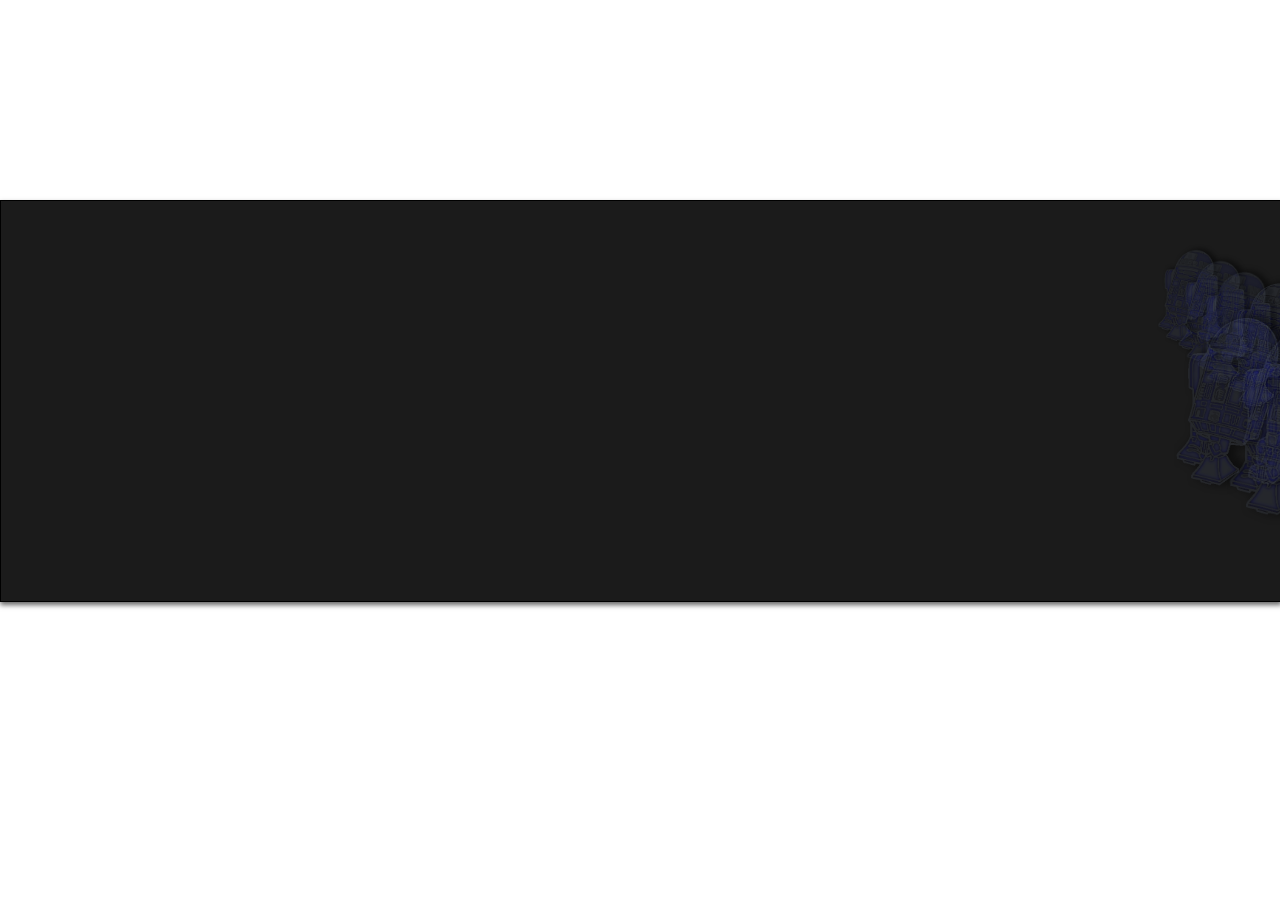
==== pindex.html @ fa2b02eb "poprawa karuzeli" ====
<!DOCTYPE html>
<html>
<head>

    <link href="css/fractionslider.css" rel="stylesheet" />
    <script type="text/javascript" src="js/jquery-1.11.0.js"></script>
    <script type="text/javascript" src="js/jquery.fractionslider.js"></script>
    <script src="js/main.js" type="text/javascript" charset="utf-8"></script>
    <title></title>
</head>
<body>
<div class="slider-wrapper">
    <div class="responisve-container">
        <div class="slider">
            <div class="fs_loader"></div>
            <div class="slide">


                <img    src="img/logo_symbol_02a.png"
                        width="250" height="250"
                        data-position="100,122" data-in="bottomRight" data-delay="200">
                <p 		class="claim light-green"
                          data-position="30,30" data-in="top" data-step="1" data-out="top" data-ease-in="easeOutBounce">May the Force be with you</p>

                <img 	src="img/robot_01_shadow.png"
                        width="66" height="107"
                        data-position="40,950" data-in="left" data-delay="100" data-out="right">
                <img 	src="img/robot_01_shadow.png"
                        width="73" height="118"
                        data-position="50,942" data-in="left" data-delay="200" data-out="right">
                <img 	src="img/robot_01_shadow.png"
                        width="81" height="131"
                        data-position="60,926" data-in="left" data-delay="300" data-out="right">
                <img 	src="img/robot_01_shadow.png"
                        width="90" height="145"
                        data-position="70,902" data-in="left" data-delay="400" data-out="right">
                <img 	src="img/robot_01_shadow.png"
                        width="99" height="161"
                        data-position="80,890" data-in="left" data-delay="500" data-out="right">
                <img 	src="img/robot_01_shadow.png"
                        width="110" height="178"
                        data-position="90,850" data-in="left" data-delay="600" data-out="right">
                <img 	src="img/robot_01_shadow.png"
                        width="122" height="197"
                        data-position="100,802" data-in="left" data-delay="400" data-out="right">
                <img 	src="img/robot_01_shadow.png"
                        width="135" height="218"
                        data-position="110,746" data-in="left" data-delay="500" data-out="right">
                <img 	src="img/robot_01_shadow.png"
                        width="149" height="242"
                        data-position="120,682" data-in="left" data-delay="600" data-out="right">
                <img 	src="img/robot_03.png"
                        width="165" height="268"
                        data-position="130,610" data-in="left" data-delay="700" data-out="left">




            </div>

            <div class="slide">
                <img    src="img/GS.png"
                        width="849" height="849"
                        data-position="-40,-117" data-in="bottomRight" data-delay="200">
                <img 	src="img/yoda-logo.png"
                        width="294" height="330"
                        data-position="52,642" data-in="left" data-delay="200" data-out="right">

                <p 		class="claim light-green"
                          data-position="30,30" data-in="top" data-step="1" data-out="top" data-ease-in="easeOutBounce">Always look on the bright side of code</p>

                <p 		class="teaser orange"
                          data-position="90,30" data-in="left" data-step="2" data-delay="500">clean code</p>
                <p 		class="teaser green"
                          data-position="90,30" data-in="left" data-step="2" data-special="cycle" data-delay="3000">modern look</p>
                <p 		class="teaser turky"
                          data-position="90,30" data-in="left" data-step="2" data-special="cycle" data-delay="5500" data-out="none">advanced technology</p>

                <img 	src="images/01_outofthebox.png"
                        data-position="20,330" data-in="bottomLeft" data-delay="500" data-out="fade" style="width:auto; height:auto">
            </div>
            <div class="slide" data-in="slideLeft">
                <img 	src="img/cyborg_02.png"  data-fixed
                        data-position="25,685" data-in="fade" data-delay="0" data-out="right">



                <img    src="images/01_box_bottom.png"
                        data-position="138,-152" data-in="bottomRight" data-delay="200" data-out="bottomRight">

                <p 		class="claim light-green small"
                          data-position="30,30" data-in="top" data-step="1" data-out="top">What does it mean</p>

                <p 		class="teaser turky small"
                          data-position="90,30" data-in="bottom" data-step="2" data-delay="500">simply webside</p>
                <p 		class="teaser turky small"
                          data-position="120,30" data-in="bottom" data-step="2" data-delay="1500">advanced portal</p>
                <p 		class="teaser turky small"
                          data-position="150,30" data-in="bottom" data-step="2" data-delay="2500">effective store</p>
                <p 		class="teaser turky small"
                          data-position="180,30" data-in="bottom" data-step="2" data-delay="3500">web aplication</p>
                <p 		class="teaser turky small"
                          data-position="210,30" data-in="bottom" data-step="2" data-delay="4500">every your idea</p>

                <img    src="img/slajd_03.png"
                        width="1149"
                        data-position="140,100" data-in="right" data-step="2" data-ease-in="easeOutCirc">

                <img 	src="images/02_main.png"
                        data-position="105,180" data-in="fade" data-delay="500" data-out="bottomRight">
            </div>

        </div>
    </div>
</div>

</body>
</html>
---- css/fractionslider.css ----
/*------------------------------------*\
  RESET
\*------------------------------------*/
/* http://meyerweb.com/eric/tools/css/reset/
   v2.0b1 | 201101
   NOTE:WORK IN PROGRESS
   USE WITH CAUTION AND TEST WITH ABANDON */

html,body,div,span,object,iframe,
h1,h2,h3,h4,h5,h6,p,blockquote,pre,
a,abbr,acronym,address,big,cite,code,
del,dfn,em,img,ins,kbd,q,samp,
small,strike,strong,sub,sup,tt,var,
b,i,
dl,dt,dd,ol,ul,li,
fieldset,form,label,legend,
table,caption,tbody,tfoot,thead,tr,th,td,
section, article, aside, footer, header, hgroup, nav{
    margin:0;
    padding:0;
    border:0;
    outline:0;
    font-size:100%;
    font:inherit;
    vertical-align:baseline;
}
body{
    line-height:1;
}
ol,ul{
    list-style:none;
}
blockquote,q{
    quotes:none;
}
blockquote:before,blockquote:after,
q:before,q:after{
    content:'';
    content:none;
}

ins{
    text-decoration:none;
}
del{
    text-decoration:line-through;
}

table{
    border-collapse:collapse;
    border-spacing:0;
}
body{
    position:relative;

    font-family:Arial, Sans-Serif;
    font-weight: 200;
    -webkit-font-kerning: auto;
    -webkit-font-smoothing: antialiased;
}

.slider-wrapper{
    position:relative;
    overflow:hidden;

    width:100%;

    margin:200px auto;

    background:#1b1b1b;

    border:1px solid #000;
    box-shadow:0 3px 5px #666;
}

.slider{
    position:relative;
    width:100%;
    /*	height:400px; when responsive, comment this out */
    margin:0 auto;

    background:#1b1b1b;
}
@media only screen and (min-width: 1000px){
    .slider{
        width:1000px;
    }
}

@media only screen and (min-width: 1440px){
    .slider{
        width:1440px;
    }
}


.fraction-slider{
    position:relative;
    width:100%; height:100%;
    overflow:visible;
}

.fraction-slider .slide{
    display:none; width:100%; height:100%;
    position:absolute;
    z-index:5000;
}

.fraction-slider .active-slide{
    z-index:9999;
}

.fraction-slider .fs_obj{
    display:block; display:none;
    position:absolute;
    top:0px; left:100%;
    z-index:7000;
}

.fraction-slider .fs_fixed_obj{
    z-index:6000;
    left:0;
}

.fraction-slider .fs_obj *{
    display:inline-block;
    position:relative;
    top:0px; left:0px;
}

.fs_loader{
    width:100%; height:400px;
    background:url(images/fs.spinner.gif) center center no-repeat transparent;
}

/** CONTROLS **/

.fraction-slider .prev,
.fraction-slider .next{
    display:none;
    position:absolute;
    width:45px; height:45px;
    z-index:9999;
}

.fraction-slider .prev{
    left:10px; top:48%;
    background:url(images/fs.prevnext.png) 0px 0px no-repeat transparent;

}
.fraction-slider .prev:hover{
    background:url(images/fs.prevnext.png) 0px -45px no-repeat transparent;
}

.fraction-slider .next{
    right:10px; top:48%;
    background:url(images/fs.prevnext.png) -45px 0px no-repeat transparent;
}
.fraction-slider .next:hover{
    background:url(images/fs.prevnext.png) -45px -45px no-repeat transparent;
}

.fraction-slider:hover .prev,
.fraction-slider:hover .next{
    display:block;
}

/** PAGER **/

.fs-pager-wrapper{
    position:absolute;
    left:10px; bottom:10px;
    z-index:9999;
}

.fs-pager-wrapper a,
.fs-custom-pager-wrapper a{
    display:inline-block;
    width:14px; height:14px;
    margin:0 5px 0 0;
    background:url(images/fs.pager.png) 0px -14px no-repeat transparent;
}
.fs-pager-wrapper .active,
.fs-custom-pager-wrapper .active{
    background:url(images/fs.pager.png) 0px 0px no-repeat transparent;
}

/* ELEMENT STYLES */

p{
    position:absolute;
    top:-200px;

    z-index:8000;
    padding:1% 3%;

    font-size:24px;
    line-height:100% ;
    color:#fff;
    white-space: nowrap;
    text-transform:uppercase;
}

.claim{
    line-height:100%
}

.teaser{
    padding:0.5% 1.5%;
    font-size:14px;
    line-height:100%
}

.small{
    width:250px;
    padding-left:0; padding-right:0px;
    text-align:center;
}

.light-green{background:#95C542;}
.green{background:#7CB761}
.orange{background:#EF7D00}
.turky{background:#348E8A}
.white{background:#fff; color:#333}
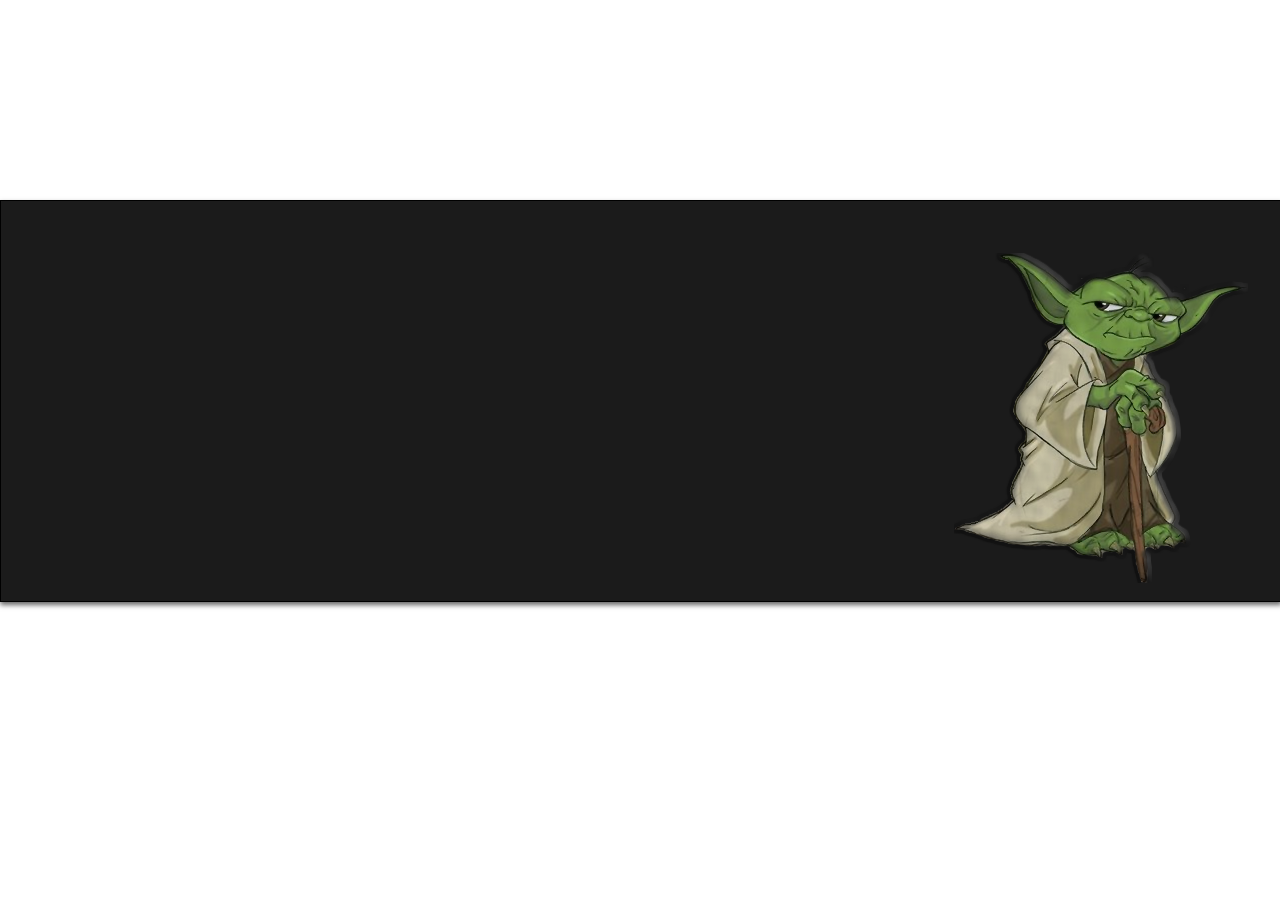
==== commit ac868528: "jakieś tam" ====
--- a/pindex.html
+++ b/pindex.html
@@ -13,50 +13,7 @@
     <div class="responisve-container">
         <div class="slider">
             <div class="fs_loader"></div>
-            <div class="slide">
 
-
-                <img    src="img/logo_symbol_02a.png"
-                        width="250" height="250"
-                        data-position="100,122" data-in="bottomRight" data-delay="200">
-                <p 		class="claim light-green"
-                          data-position="30,30" data-in="top" data-step="1" data-out="top" data-ease-in="easeOutBounce">May the Force be with you</p>
-
-                <img 	src="img/robot_01_shadow.png"
-                        width="66" height="107"
-                        data-position="40,950" data-in="left" data-delay="100" data-out="right">
-                <img 	src="img/robot_01_shadow.png"
-                        width="73" height="118"
-                        data-position="50,942" data-in="left" data-delay="200" data-out="right">
-                <img 	src="img/robot_01_shadow.png"
-                        width="81" height="131"
-                        data-position="60,926" data-in="left" data-delay="300" data-out="right">
-                <img 	src="img/robot_01_shadow.png"
-                        width="90" height="145"
-                        data-position="70,902" data-in="left" data-delay="400" data-out="right">
-                <img 	src="img/robot_01_shadow.png"
-                        width="99" height="161"
-                        data-position="80,890" data-in="left" data-delay="500" data-out="right">
-                <img 	src="img/robot_01_shadow.png"
-                        width="110" height="178"
-                        data-position="90,850" data-in="left" data-delay="600" data-out="right">
-                <img 	src="img/robot_01_shadow.png"
-                        width="122" height="197"
-                        data-position="100,802" data-in="left" data-delay="400" data-out="right">
-                <img 	src="img/robot_01_shadow.png"
-                        width="135" height="218"
-                        data-position="110,746" data-in="left" data-delay="500" data-out="right">
-                <img 	src="img/robot_01_shadow.png"
-                        width="149" height="242"
-                        data-position="120,682" data-in="left" data-delay="600" data-out="right">
-                <img 	src="img/robot_03.png"
-                        width="165" height="268"
-                        data-position="130,610" data-in="left" data-delay="700" data-out="left">
-
-
-
-
-            </div>
 
             <div class="slide">
                 <img    src="img/GS.png"
@@ -110,6 +67,51 @@
                         data-position="105,180" data-in="fade" data-delay="500" data-out="bottomRight">
             </div>
 
+            <div class="slide">
+
+
+                <img    src="img/logo_symbol.png"
+                        width="250" height="250"
+                        data-position="100,122" data-in="bottomRight" data-delay="200">
+                <p 		class="claim light-green"
+                          data-position="30,30" data-in="top" data-step="1" data-out="top" data-ease-in="easeOutBounce">May the Force be with you</p>
+
+                <img 	src="img/robot_01_shadow.png"
+                        width="66" height="107"
+                        data-position="40,950" data-in="left" data-delay="100" data-out="right">
+                <img 	src="img/robot_01_shadow.png"
+                        width="73" height="118"
+                        data-position="50,942" data-in="left" data-delay="200" data-out="right">
+                <img 	src="img/robot_01_shadow.png"
+                        width="81" height="131"
+                        data-position="60,926" data-in="left" data-delay="300" data-out="right">
+                <img 	src="img/robot_01_shadow.png"
+                        width="90" height="145"
+                        data-position="70,902" data-in="left" data-delay="400" data-out="right">
+                <img 	src="img/robot_01_shadow.png"
+                        width="99" height="161"
+                        data-position="80,890" data-in="left" data-delay="500" data-out="right">
+                <img 	src="img/robot_01_shadow.png"
+                        width="110" height="178"
+                        data-position="90,850" data-in="left" data-delay="600" data-out="right">
+                <img 	src="img/robot_01_shadow.png"
+                        width="122" height="197"
+                        data-position="100,802" data-in="left" data-delay="400" data-out="right">
+                <img 	src="img/robot_01_shadow.png"
+                        width="135" height="218"
+                        data-position="110,746" data-in="left" data-delay="500" data-out="right">
+                <img 	src="img/robot_01_shadow.png"
+                        width="149" height="242"
+                        data-position="120,682" data-in="left" data-delay="600" data-out="right">
+                <img 	src="img/robot_03.png"
+                        width="165" height="268"
+                        data-position="130,610" data-in="left" data-delay="700" data-out="left">
+
+
+
+
+            </div>
+
         </div>
     </div>
 </div>
--- a/css/fractionslider.css
+++ b/css/fractionslider.css
@@ -1,11 +1,3 @@
-/*------------------------------------*\
-  RESET
-\*------------------------------------*/
-/* http://meyerweb.com/eric/tools/css/reset/
-   v2.0b1 | 201101
-   NOTE:WORK IN PROGRESS
-   USE WITH CAUTION AND TEST WITH ABANDON */
-
 html,body,div,span,object,iframe,
 h1,h2,h3,h4,h5,h6,p,blockquote,pre,
 a,abbr,acronym,address,big,cite,code,
@@ -16,209 +8,193 @@
 fieldset,form,label,legend,
 table,caption,tbody,tfoot,thead,tr,th,td,
 section, article, aside, footer, header, hgroup, nav{
-    margin:0;
-    padding:0;
-    border:0;
-    outline:0;
-    font-size:100%;
-    font:inherit;
-    vertical-align:baseline;
+  margin:0;
+  padding:0;
+  border:0;
+  outline:0;
+  font-size:100%;
+  font:inherit;
+  vertical-align:baseline;
 }
 body{
-    line-height:1;
+  line-height:1;
 }
 ol,ul{
-    list-style:none;
+  list-style:none;
 }
 blockquote,q{
-    quotes:none;
+  quotes:none;
 }
 blockquote:before,blockquote:after,
 q:before,q:after{
-    content:'';
-    content:none;
+  content:'';
+  content:none;
 }
 
 ins{
-    text-decoration:none;
+  text-decoration:none;
 }
 del{
-    text-decoration:line-through;
+  text-decoration:line-through;
 }
 
 table{
-    border-collapse:collapse;
-    border-spacing:0;
+  border-collapse:collapse;
+  border-spacing:0;
 }
 body{
-    position:relative;
-
-    font-family:Arial, Sans-Serif;
-    font-weight: 200;
-    -webkit-font-kerning: auto;
-    -webkit-font-smoothing: antialiased;
+  position:relative;
+  font-family:Arial, Sans-Serif;
+  font-weight: 200;
+  -webkit-font-kerning: auto;
+  -webkit-font-smoothing: antialiased;
 }
 
 .slider-wrapper{
-    position:relative;
-    overflow:hidden;
-
-    width:100%;
-
-    margin:200px auto;
-
-    background:#1b1b1b;
-
-    border:1px solid #000;
-    box-shadow:0 3px 5px #666;
+  position:relative;
+  overflow:hidden;
+  width:100%;
+  margin:200px auto;
+  background:#1b1b1b;
+  border:1px solid #000;
+  box-shadow:0 3px 5px #666;
 }
 
 .slider{
-    position:relative;
-    width:100%;
-    /*	height:400px; when responsive, comment this out */
-    margin:0 auto;
-
-    background:#1b1b1b;
+  position:relative;
+  width:100%;
+  margin:0 auto;
+  background:#1b1b1b;
 }
 @media only screen and (min-width: 1000px){
-    .slider{
-        width:1000px;
-    }
+  .slider{
+    width:1000px;
+  }
 }
 
 @media only screen and (min-width: 1440px){
-    .slider{
-        width:1440px;
-    }
-}
-
+  .slider{
+    width:1440px;
+  }
+}
 
 .fraction-slider{
-    position:relative;
-    width:100%; height:100%;
-    overflow:visible;
+  position:relative;
+  width:100%; height:100%;
+  overflow:visible;
 }
 
 .fraction-slider .slide{
-    display:none; width:100%; height:100%;
-    position:absolute;
-    z-index:5000;
+  display:none; width:100%; height:100%;
+  position:absolute;
+  z-index:5000;
 }
 
 .fraction-slider .active-slide{
-    z-index:9999;
+  z-index:9999;
 }
 
 .fraction-slider .fs_obj{
-    display:block; display:none;
-    position:absolute;
-    top:0px; left:100%;
-    z-index:7000;
+  display:block; display:none;
+  position:absolute;
+  top:0px; left:100%;
+  z-index:7000;
 }
 
 .fraction-slider .fs_fixed_obj{
-    z-index:6000;
-    left:0;
+  z-index:6000;
+  left:0;
 }
 
 .fraction-slider .fs_obj *{
-    display:inline-block;
-    position:relative;
-    top:0px; left:0px;
+  display:inline-block;
+  position:relative;
+  top:0px; left:0px;
 }
 
 .fs_loader{
-    width:100%; height:400px;
-    background:url(images/fs.spinner.gif) center center no-repeat transparent;
-}
-
-/** CONTROLS **/
+  width:100%; height:400px;
+  background:url(images/fs.spinner.gif) center center no-repeat transparent;
+}
 
 .fraction-slider .prev,
 .fraction-slider .next{
-    display:none;
-    position:absolute;
-    width:45px; height:45px;
-    z-index:9999;
+  display:none;
+  position:absolute;
+  width:45px; height:45px;
+  z-index:9999;
 }
 
 .fraction-slider .prev{
-    left:10px; top:48%;
-    background:url(images/fs.prevnext.png) 0px 0px no-repeat transparent;
+  left:10px; top:48%;
+  background:url(images/fs.prevnext.png) 0px 0px no-repeat transparent;
 
 }
 .fraction-slider .prev:hover{
-    background:url(images/fs.prevnext.png) 0px -45px no-repeat transparent;
+  background:url(images/fs.prevnext.png) 0px -45px no-repeat transparent;
 }
 
 .fraction-slider .next{
-    right:10px; top:48%;
-    background:url(images/fs.prevnext.png) -45px 0px no-repeat transparent;
+  right:10px; top:48%;
+  background:url(images/fs.prevnext.png) -45px 0px no-repeat transparent;
 }
 .fraction-slider .next:hover{
-    background:url(images/fs.prevnext.png) -45px -45px no-repeat transparent;
+  background:url(images/fs.prevnext.png) -45px -45px no-repeat transparent;
 }
 
 .fraction-slider:hover .prev,
 .fraction-slider:hover .next{
-    display:block;
-}
-
-/** PAGER **/
+  display:block;
+}
 
 .fs-pager-wrapper{
-    position:absolute;
-    left:10px; bottom:10px;
-    z-index:9999;
+  position:absolute;
+  left:10px; bottom:10px;
+  z-index:9999;
 }
 
 .fs-pager-wrapper a,
 .fs-custom-pager-wrapper a{
-    display:inline-block;
-    width:14px; height:14px;
-    margin:0 5px 0 0;
-    background:url(images/fs.pager.png) 0px -14px no-repeat transparent;
+  display:inline-block;
+  width:14px; height:14px;
+  margin:0 5px 0 0;
+  background:url(images/fs.pager.png) 0px -14px no-repeat transparent;
 }
 .fs-pager-wrapper .active,
 .fs-custom-pager-wrapper .active{
-    background:url(images/fs.pager.png) 0px 0px no-repeat transparent;
-}
-
-/* ELEMENT STYLES */
+  background:url(images/fs.pager.png) 0px 0px no-repeat transparent;
+}
 
 p{
-    position:absolute;
-    top:-200px;
-
-    z-index:8000;
-    padding:1% 3%;
-
-    font-size:24px;
-    line-height:100% ;
-    color:#fff;
-    white-space: nowrap;
-    text-transform:uppercase;
+  position:absolute;
+  top:-200px;
+  z-index:8000;
+  padding:1% 3%;
+  font-size:24px;
+  line-height:100% ;
+  color:#fff;
+  white-space: nowrap;
+  text-transform:uppercase;
 }
 
 .claim{
-    line-height:100%
+  line-height:100%
 }
 
 .teaser{
-    padding:0.5% 1.5%;
-    font-size:14px;
-    line-height:100%
+  padding:0.5% 1.5%;
+  font-size:14px;
+  line-height:100%
 }
 
 .small{
-    width:250px;
-    padding-left:0; padding-right:0px;
-    text-align:center;
+  width:250px;
+  padding-left:0; padding-right:0px;
+  text-align:center;
 }
 
 .light-green{background:#95C542;}
 .green{background:#7CB761}
 .orange{background:#EF7D00}
 .turky{background:#348E8A}
-.white{background:#fff; color:#333}+.white{background:#fff; color:#333}
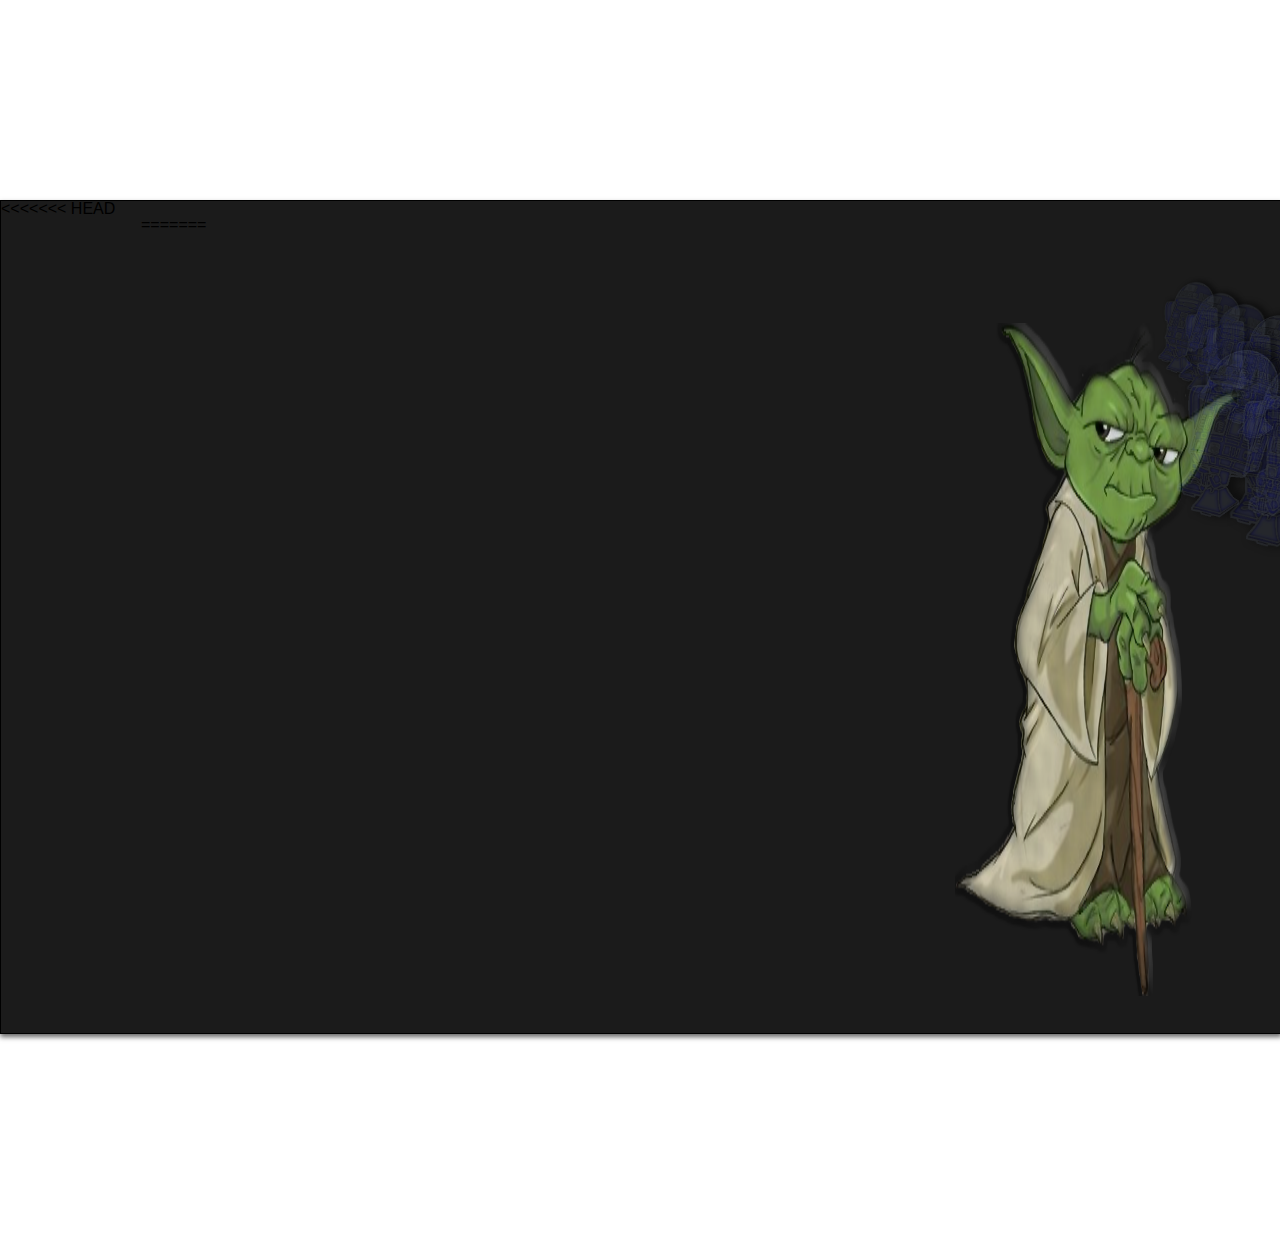
==== commit 586be627: "Merge remote-tracking branch 'origin/master'" ====
--- a/pindex.html
+++ b/pindex.html
@@ -1,16 +1,16 @@
 <!DOCTYPE html>
 <html>
 <head>
-
-    <link href="css/fractionslider.css" rel="stylesheet" />
-    <script type="text/javascript" src="js/jquery-1.11.0.js"></script>
-    <script type="text/javascript" src="js/jquery.fractionslider.js"></script>
-    <script src="js/main.js" type="text/javascript" charset="utf-8"></script>
-    <title></title>
+  <link href="css/fractionslider.css" rel="stylesheet" />
+  <script type="text/javascript" src="js/jquery-1.11.0.js"></script>
+  <script type="text/javascript" src="js/jquery.fractionslider.js"></script>
+  <script src="js/main.js" type="text/javascript" charset="utf-8"></script>
+  <title></title>
 </head>
 <body>
-<div class="slider-wrapper">
+  <div class="slider-wrapper">
     <div class="responisve-container">
+<<<<<<< HEAD
         <div class="slider">
             <div class="fs_loader"></div>
 
@@ -112,9 +112,76 @@
 
             </div>
 
+=======
+      <div class="slider">
+        <div class="fs_loader"></div>
+        <div class="slide">
+          <img src="img/logo_symbol_02aa.png" width="250" height="250" data-position="100,122" data-in="bottomRight" data-delay="200">
+
+          <p class="claim light-green" data-position="30,30" data-in="top" data-step="1" data-out="top" data-ease-in="easeOutBounce">
+            May the Force be with you
+          </p>
+
+          <img src="img/robot_01_shadow.png" width="66" height="107" data-position="40,950" data-in="left" data-delay="100" data-out="right">
+          <img src="img/robot_01_shadow.png" width="73" height="118" data-position="50,942" data-in="left" data-delay="200" data-out="right">
+          <img src="img/robot_01_shadow.png" width="81" height="131" data-position="60,926" data-in="left" data-delay="300" data-out="right">
+          <img src="img/robot_01_shadow.png" width="90" height="145" data-position="70,902" data-in="left" data-delay="400" data-out="right">
+          <img src="img/robot_01_shadow.png" width="99" height="161" data-position="80,890" data-in="left" data-delay="500" data-out="right">
+          <img src="img/robot_01_shadow.png" width="110" height="178" data-position="90,850" data-in="left" data-delay="600" data-out="right">
+          <img src="img/robot_01_shadow.png" width="122" height="197" data-position="100,802" data-in="left" data-delay="400" data-out="right">
+          <img src="img/robot_01_shadow.png" width="135" height="218" data-position="110,746" data-in="left" data-delay="500" data-out="right">
+          <img src="img/robot_01_shadow.png" width="149" height="242" data-position="120,682" data-in="left" data-delay="600" data-out="right">
+          <img src="img/robot_03.png" width="165" height="268" data-position="130,610" data-in="left" data-delay="700" data-out="left">
         </div>
+
+        <div class="slide">
+          <img src="img/GS.png" width="849" height="849" data-position="-40,-117" data-in="bottomRight" data-delay="200">
+          <img src="img/yoda-logo.png" width="294" height="330" data-position="52,642" data-in="left" data-delay="200" data-out="right">
+
+          <p class="claim light-green" data-position="30,30" data-in="top" data-step="1" data-out="top" data-ease-in="easeOutBounce">
+            Always look on the bright side of code
+          </p>
+          <p class="teaser orange" data-position="90,30" data-in="left" data-step="2" data-delay="500">
+            clean code
+          </p>
+          <p class="teaser green" data-position="90,30" data-in="left" data-step="2" data-special="cycle" data-delay="3000">
+            modern look
+          </p>
+          <p class="teaser turky" data-position="90,30" data-in="left" data-step="2" data-special="cycle" data-delay="5500" data-out="none">
+            advanced technology
+          </p>
+
+          <img src="images/01_outofthebox.png" data-position="20,330" data-in="bottomLeft" data-delay="500" data-out="fade" style="width:auto; height:auto">
+>>>>>>> origin/master
+        </div>
+        <div class="slide" data-in="slideLeft">
+          <img src="img/cyborg_02.png"  data-fixed data-position="25,685" data-in="fade" data-delay="0" data-out="right">
+          <img src="images/01_box_bottom.png" data-position="138,-152" data-in="bottomRight" data-delay="200" data-out="bottomRight">
+
+          <p class="claim light-green small" data-position="30,30" data-in="top" data-step="1" data-out="top">
+            What does it mean
+          </p>
+          <p class="teaser turky small" data-position="90,30" data-in="bottom" data-step="2" data-delay="500">
+            simply webside
+          </p>
+          <p class="teaser turky small" data-position="120,30" data-in="bottom" data-step="2" data-delay="1500">
+            advanced portal
+          </p>
+          <p class="teaser turky small" data-position="150,30" data-in="bottom" data-step="2" data-delay="2500">
+            effective store
+          </p>
+          <p class="teaser turky small" data-position="180,30" data-in="bottom" data-step="2" data-delay="3500">
+            web aplication
+          </p>
+          <p class="teaser turky small" data-position="210,30" data-in="bottom" data-step="2" data-delay="4500">
+            every your idea
+          </p>
+
+          <img src="img/slajd_03.png" width="1149" data-position="140,100" data-in="right" data-step="2" data-ease-in="easeOutCirc">
+          <img src="images/02_main.png" data-position="105,180" data-in="fade" data-delay="500" data-out="bottomRight">
+        </div>
+      </div>
     </div>
-</div>
-
+  </div>
 </body>
-</html>+</html>
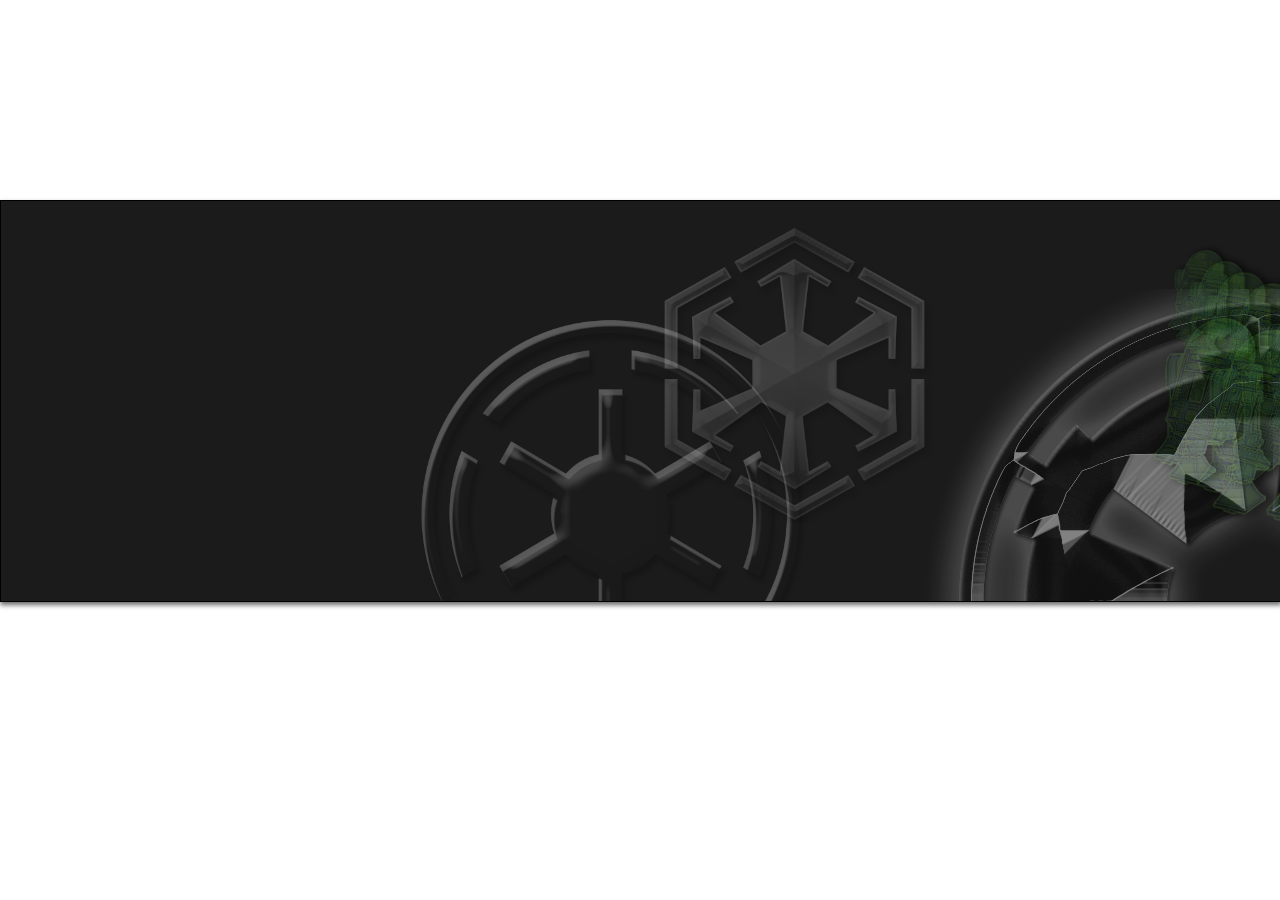
==== commit 91ea782f: "slider finaly" ====
--- a/pindex.html
+++ b/pindex.html
@@ -8,177 +8,81 @@
   <title></title>
 </head>
 <body>
-  <div class="slider-wrapper">
+  <div class="slider-wrapper_fractionslider">
     <div class="responisve-container">
-<<<<<<< HEAD
-        <div class="slider">
-            <div class="fs_loader"></div>
-
-
-            <div class="slide">
-                <img    src="img/GS.png"
-                        width="849" height="849"
-                        data-position="-40,-117" data-in="bottomRight" data-delay="200">
-                <img 	src="img/yoda-logo.png"
-                        width="294" height="330"
-                        data-position="52,642" data-in="left" data-delay="200" data-out="right">
-
-                <p 		class="claim light-green"
-                          data-position="30,30" data-in="top" data-step="1" data-out="top" data-ease-in="easeOutBounce">Always look on the bright side of code</p>
-
-                <p 		class="teaser orange"
-                          data-position="90,30" data-in="left" data-step="2" data-delay="500">clean code</p>
-                <p 		class="teaser green"
-                          data-position="90,30" data-in="left" data-step="2" data-special="cycle" data-delay="3000">modern look</p>
-                <p 		class="teaser turky"
-                          data-position="90,30" data-in="left" data-step="2" data-special="cycle" data-delay="5500" data-out="none">advanced technology</p>
-
-                <img 	src="images/01_outofthebox.png"
-                        data-position="20,330" data-in="bottomLeft" data-delay="500" data-out="fade" style="width:auto; height:auto">
-            </div>
-            <div class="slide" data-in="slideLeft">
-                <img 	src="img/cyborg_02.png"  data-fixed
-                        data-position="25,685" data-in="fade" data-delay="0" data-out="right">
 
 
 
-                <img    src="images/01_box_bottom.png"
-                        data-position="138,-152" data-in="bottomRight" data-delay="200" data-out="bottomRight">
-
-                <p 		class="claim light-green small"
-                          data-position="30,30" data-in="top" data-step="1" data-out="top">What does it mean</p>
-
-                <p 		class="teaser turky small"
-                          data-position="90,30" data-in="bottom" data-step="2" data-delay="500">simply webside</p>
-                <p 		class="teaser turky small"
-                          data-position="120,30" data-in="bottom" data-step="2" data-delay="1500">advanced portal</p>
-                <p 		class="teaser turky small"
-                          data-position="150,30" data-in="bottom" data-step="2" data-delay="2500">effective store</p>
-                <p 		class="teaser turky small"
-                          data-position="180,30" data-in="bottom" data-step="2" data-delay="3500">web aplication</p>
-                <p 		class="teaser turky small"
-                          data-position="210,30" data-in="bottom" data-step="2" data-delay="4500">every your idea</p>
-
-                <img    src="img/slajd_03.png"
-                        width="1149"
-                        data-position="140,100" data-in="right" data-step="2" data-ease-in="easeOutCirc">
-
-                <img 	src="images/02_main.png"
-                        data-position="105,180" data-in="fade" data-delay="500" data-out="bottomRight">
-            </div>
-
-            <div class="slide">
-
-
-                <img    src="img/logo_symbol.png"
-                        width="250" height="250"
-                        data-position="100,122" data-in="bottomRight" data-delay="200">
-                <p 		class="claim light-green"
-                          data-position="30,30" data-in="top" data-step="1" data-out="top" data-ease-in="easeOutBounce">May the Force be with you</p>
-
-                <img 	src="img/robot_01_shadow.png"
-                        width="66" height="107"
-                        data-position="40,950" data-in="left" data-delay="100" data-out="right">
-                <img 	src="img/robot_01_shadow.png"
-                        width="73" height="118"
-                        data-position="50,942" data-in="left" data-delay="200" data-out="right">
-                <img 	src="img/robot_01_shadow.png"
-                        width="81" height="131"
-                        data-position="60,926" data-in="left" data-delay="300" data-out="right">
-                <img 	src="img/robot_01_shadow.png"
-                        width="90" height="145"
-                        data-position="70,902" data-in="left" data-delay="400" data-out="right">
-                <img 	src="img/robot_01_shadow.png"
-                        width="99" height="161"
-                        data-position="80,890" data-in="left" data-delay="500" data-out="right">
-                <img 	src="img/robot_01_shadow.png"
-                        width="110" height="178"
-                        data-position="90,850" data-in="left" data-delay="600" data-out="right">
-                <img 	src="img/robot_01_shadow.png"
-                        width="122" height="197"
-                        data-position="100,802" data-in="left" data-delay="400" data-out="right">
-                <img 	src="img/robot_01_shadow.png"
-                        width="135" height="218"
-                        data-position="110,746" data-in="left" data-delay="500" data-out="right">
-                <img 	src="img/robot_01_shadow.png"
-                        width="149" height="242"
-                        data-position="120,682" data-in="left" data-delay="600" data-out="right">
-                <img 	src="img/robot_03.png"
-                        width="165" height="268"
-                        data-position="130,610" data-in="left" data-delay="700" data-out="left">
-
-
-
-
-            </div>
-
-=======
       <div class="slider">
         <div class="fs_loader"></div>
         <div class="slide">
-          <img src="img/logo_symbol_02aa.png" width="250" height="250" data-position="100,122" data-in="bottomRight" data-delay="200">
+            <img src="img/symbol_republic.png" data-position="20,630" data-in="bottomLeft" data-delay="100" data-out="fade" style="width:auto; height:auto">
+            <img src="img/symbol05.png" width="400" height="400"data-position="52,46" data-in="bottomLeft" data-delay="100" data-out="fade">
+            <img src="img/symbol06.png" width="300" height="300" data-position="-60,330" data-in="bottomLeft" data-delay="100" data-out="fade">
+          <img src="img/logo_symbol_01_chrom.png" width="300" height="300" data-position="100,100" data-in="bottomRight" data-delay="200">
 
-          <p class="claim light-green" data-position="30,30" data-in="top" data-step="1" data-out="top" data-ease-in="easeOutBounce">
+
+          <p class="claim light-green" data-position="60,40" data-in="top" data-step="1" data-out="top" data-ease-in="easeOutBounce">
             May the Force be with you
           </p>
 
-          <img src="img/robot_01_shadow.png" width="66" height="107" data-position="40,950" data-in="left" data-delay="100" data-out="right">
-          <img src="img/robot_01_shadow.png" width="73" height="118" data-position="50,942" data-in="left" data-delay="200" data-out="right">
-          <img src="img/robot_01_shadow.png" width="81" height="131" data-position="60,926" data-in="left" data-delay="300" data-out="right">
-          <img src="img/robot_01_shadow.png" width="90" height="145" data-position="70,902" data-in="left" data-delay="400" data-out="right">
+          <img src="img/robot_01_shadow.png" width="66" height="107" data-position="40,970" data-in="left" data-delay="100" data-out="right">
+          <img src="img/robot_01_shadow.png" width="73" height="118" data-position="50,962" data-in="left" data-delay="200" data-out="right">
+          <img src="img/robot_01_shadow.png" width="81" height="131" data-position="60,946" data-in="left" data-delay="300" data-out="right">
+          <img src="img/robot_01_shadow.png" width="90" height="145" data-position="70,922" data-in="left" data-delay="400" data-out="right">
           <img src="img/robot_01_shadow.png" width="99" height="161" data-position="80,890" data-in="left" data-delay="500" data-out="right">
           <img src="img/robot_01_shadow.png" width="110" height="178" data-position="90,850" data-in="left" data-delay="600" data-out="right">
           <img src="img/robot_01_shadow.png" width="122" height="197" data-position="100,802" data-in="left" data-delay="400" data-out="right">
           <img src="img/robot_01_shadow.png" width="135" height="218" data-position="110,746" data-in="left" data-delay="500" data-out="right">
           <img src="img/robot_01_shadow.png" width="149" height="242" data-position="120,682" data-in="left" data-delay="600" data-out="right">
-          <img src="img/robot_03.png" width="165" height="268" data-position="130,610" data-in="left" data-delay="700" data-out="left">
+          <img src="img/robot_04.png" width="165" height="268" data-position="130,610" data-in="left" data-delay="700" data-out="left">
         </div>
 
         <div class="slide">
           <img src="img/GS.png" width="849" height="849" data-position="-40,-117" data-in="bottomRight" data-delay="200">
           <img src="img/yoda-logo.png" width="294" height="330" data-position="52,642" data-in="left" data-delay="200" data-out="right">
 
-          <p class="claim light-green" data-position="30,30" data-in="top" data-step="1" data-out="top" data-ease-in="easeOutBounce">
+          <p class="claim light-green" data-position="60,30" data-in="top" data-step="1" data-out="top" data-ease-in="easeOutBounce">
             Always look on the bright side of code
           </p>
-          <p class="teaser orange" data-position="90,30" data-in="left" data-step="2" data-delay="500">
+          <p class="teaser orange" data-position="120,30" data-in="left" data-step="2" data-delay="500">
             clean code
           </p>
-          <p class="teaser green" data-position="90,30" data-in="left" data-step="2" data-special="cycle" data-delay="3000">
+          <p class="teaser orange" data-position="120,30" data-in="left" data-step="2" data-special="cycle" data-delay="3000">
             modern look
           </p>
-          <p class="teaser turky" data-position="90,30" data-in="left" data-step="2" data-special="cycle" data-delay="5500" data-out="none">
+          <p class="teaser orange" data-position="120,30" data-in="left" data-step="2" data-special="cycle" data-delay="5500" data-out="none">
             advanced technology
           </p>
 
-          <img src="images/01_outofthebox.png" data-position="20,330" data-in="bottomLeft" data-delay="500" data-out="fade" style="width:auto; height:auto">
->>>>>>> origin/master
+
         </div>
         <div class="slide" data-in="slideLeft">
-          <img src="img/cyborg_02.png"  data-fixed data-position="25,685" data-in="fade" data-delay="0" data-out="right">
-          <img src="images/01_box_bottom.png" data-position="138,-152" data-in="bottomRight" data-delay="200" data-out="bottomRight">
+            <img src="img/loga_2.png" data-position="160,-152" data-in="bottomRight" data-delay="0" data-out="bottomRight">
+            <img src="img/cyborg_05.png"  data-position="25,685" data-in="fade" data-delay="100" data-out="right">
 
-          <p class="claim light-green small" data-position="30,30" data-in="top" data-step="1" data-out="top">
+
+          <p class="claim light-green small" data-position="60,50" data-in="top" data-step="1" data-out="top">
             What does it mean
           </p>
-          <p class="teaser turky small" data-position="90,30" data-in="bottom" data-step="2" data-delay="500">
+          <p class="teaser orange small" data-position="120,50" data-in="bottom" data-step="2" data-delay="500">
             simply webside
           </p>
-          <p class="teaser turky small" data-position="120,30" data-in="bottom" data-step="2" data-delay="1500">
+          <p class="teaser orange small" data-position="150,50" data-in="bottom" data-step="2" data-delay="1500">
             advanced portal
           </p>
-          <p class="teaser turky small" data-position="150,30" data-in="bottom" data-step="2" data-delay="2500">
+          <p class="teaser orange small" data-position="180,50" data-in="bottom" data-step="2" data-delay="2500">
             effective store
           </p>
-          <p class="teaser turky small" data-position="180,30" data-in="bottom" data-step="2" data-delay="3500">
+          <p class="teaser orange small" data-position="210,50" data-in="bottom" data-step="2" data-delay="3500">
             web aplication
           </p>
-          <p class="teaser turky small" data-position="210,30" data-in="bottom" data-step="2" data-delay="4500">
+          <p class="teaser orange small" data-position="240,50" data-in="bottom" data-step="2" data-delay="4500">
             every your idea
           </p>
 
-          <img src="img/slajd_03.png" width="1149" data-position="140,100" data-in="right" data-step="2" data-ease-in="easeOutCirc">
-          <img src="images/02_main.png" data-position="105,180" data-in="fade" data-delay="500" data-out="bottomRight">
+
+          <img src="" data-position="105,180" data-in="fade" data-delay="500" data-out="bottomRight">
         </div>
       </div>
     </div>
--- a/css/fractionslider.css
+++ b/css/fractionslider.css
@@ -50,7 +50,7 @@
   -webkit-font-smoothing: antialiased;
 }
 
-.slider-wrapper{
+.slider-wrapper_fractionslider{
   position:relative;
   overflow:hidden;
   width:100%;
@@ -196,5 +196,7 @@
 .light-green{background:#95C542;}
 .green{background:#7CB761}
 .orange{background:#EF7D00}
+.orange2{background:#ed5e00}
+.orange3{background:#ee3f00}
 .turky{background:#348E8A}
 .white{background:#fff; color:#333}
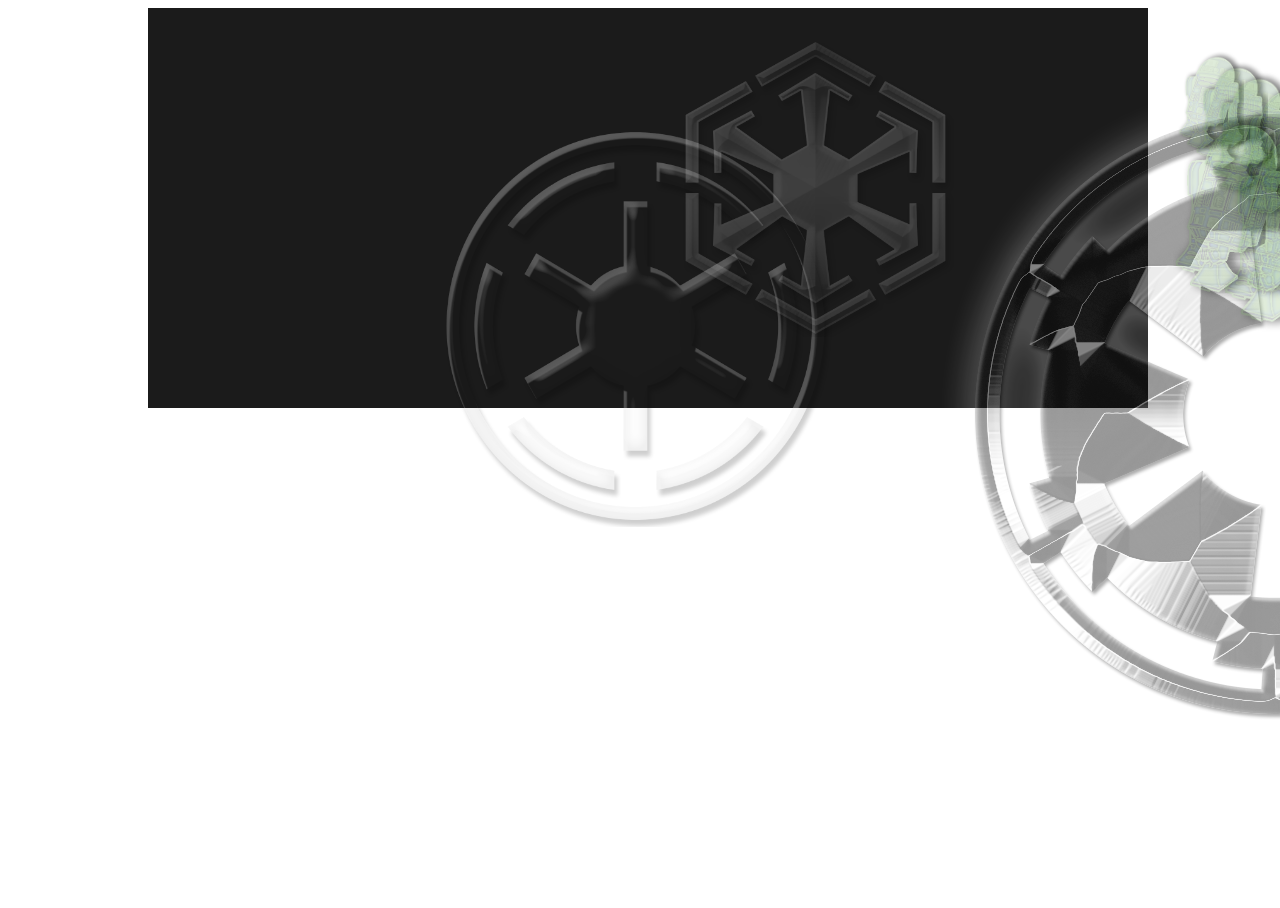
==== commit cea34fd6: "karuzela działa" ====
--- a/pindex.html
+++ b/pindex.html
@@ -1,7 +1,12 @@
 <!DOCTYPE html>
 <html>
 <head>
-  <link href="css/fractionslider.css" rel="stylesheet" />
+
+    <link href="css/landing-page.css" rel="stylesheet">
+    <link href="css/skill_circle.css" rel="stylesheet">
+    <link href="css/about_us.css" rel="stylesheet">
+
+    <link href="css/fractionslider.css" rel="stylesheet" />
   <script type="text/javascript" src="js/jquery-1.11.0.js"></script>
   <script type="text/javascript" src="js/jquery.fractionslider.js"></script>
   <script src="js/main.js" type="text/javascript" charset="utf-8"></script>
--- a/css/landing-page.css
+++ b/css/landing-page.css
@@ -0,0 +1,422 @@
+body, html {
+  width: 100%;
+  height: 100%;
+  position: relative;
+}
+
+body,h1,h2,h3,h4,h5,h6 {
+  font-family: "Lato","Helvetica Neue",Helvetica,Arial,sans-serif;
+  font-weight: 700;
+}
+
+#home {
+  padding-top: 58px;
+}
+
+a {
+  color: #D5F1A5;
+}
+
+a:hover {
+    color: #aaa;
+}
+
+.content-prices .row, .content-projects .row {
+  margin: 50px 0px;
+}
+
+.circle-progress .lead {
+  text-align: center;
+  margin-top: 10px;
+}
+
+.radial-progress {
+  margin: 0px auto !important;
+}
+
+.carousel-control {
+  width: 0px;
+}
+
+.glyphicon-chevron-left {
+  margin: 0px 0px 0px 20px !important;
+}
+
+.glyphicon-chevron-right {
+  margin: 0px 20px 0px 0px !important;
+}
+
+.navbar-default {
+  background-color: #FFF;
+  z-index: 10000;
+}
+
+.navbar-default li.active a {
+  background-color: #D5F1A5 !important;
+  color: #000 !important;
+}
+
+@media (min-width: 768px) {
+  .navbar-default li a {
+    border-top: 5px solid #FFF;
+  }
+
+  .navbar-default li.active a {
+    border-top: 5px solid #95C53E;
+    background-color: #FFF !important;
+  }
+}
+.navbar-brand {
+    margin-top: 3px;
+    width: 112px;
+    height: 50px;
+    background: url(../img/logo_header.png) no-repeat center center;
+}
+
+.intro-header * {
+  text-shadow: 0 0 0.4em #95C53E, 0 0 0.4em #95C53E, 0 0 0.4em #95C53E;
+}
+
+.content-section-a {
+  background-color: #7eF;
+}
+
+.lead {
+  font-size: 18px;
+  font-weight: 400;
+  margin-bottom: 0px;
+}
+
+.grayscale {
+  filter: grayscale(100%);
+  -webkit-filter: grayscale(100%);
+  filter: gray;
+  -webkit-transition: all .6s ease;
+  filter: url("data:image/svg+xml;utf8,<svg xmlns=\'http://www.w3.org/2000/svg\'><filter id=\'grayscale\'><feColorMatrix type=\'matrix\' values=\'0.3333 0.3333 0.3333 0 0 0.3333 0.3333 0.3333 0 0 0.3333 0.3333 0.3333 0 0 0 0 0 1 0\'/></filter></svg>#grayscale"); /* Firefox 10+, Firefox on Android */
+}
+
+.socials {
+  margin-top: 50px;
+  margin-left:20px;
+}
+
+.socials a {
+  margin-right: 15px;
+  display: inline-block;
+}
+
+.socials img:hover {
+  filter: none;
+  -webkit-filter: grayscale(0);
+}
+
+.obiwan-img {
+  height: 400px;
+}
+
+.progress {
+  margin-bottom: 15px;
+}
+
+.intro-header {
+  padding-top: 100px;
+  padding-bottom: 50px;
+  text-align: center;
+  color: #f8f8f8;
+  background-color: #1B1B1B;
+  background-size: cover;
+}
+
+.intro-message {
+  position: relative;
+  padding-top: 20%;
+  padding-bottom: 20%;
+}
+
+.intro-message > h1 {
+  margin: 0;
+  text-shadow: 2px 2px 3px rgba(0,0,0,0.6);
+  font-size: 5em;
+}
+
+.intro-divider {
+  width: 400px;
+  border-top: 1px solid #f8f8f8;
+  border-bottom: 1px solid rgba(0,0,0,0.2);
+}
+
+.intro-message > h3 {
+  text-shadow: 2px 2px 3px rgba(0,0,0,0.6);
+}
+
+ul.intro-social-buttons {
+  margin: 0px;
+}
+
+@media(max-width:767px) {
+  .intro-message {
+    padding-bottom: 15%;
+  }
+
+  .intro-message > h1 {
+    font-size: 3em;
+  }
+
+  ul.intro-social-buttons > li {
+    display: block;
+    margin-bottom: 20px;
+    padding: 0;
+  }
+
+  ul.intro-social-buttons > li:last-child {
+    margin-bottom: 0;
+  }
+
+  .intro-divider {
+    width: 100%;
+  }
+}
+
+.network-name {
+  text-transform: uppercase;
+  font-size: 14px;
+  font-weight: 400;
+  letter-spacing: 2px;
+}
+
+.content-social-buttons {
+  padding: 20px 0;
+  background-color: #f8f8f8;
+}
+
+.container .heading { margin-top: -52px }
+
+.container > .heading .box {
+  display:inline-block;
+  padding: 25px;
+  border-bottom-left-radius: 110px;
+  border-bottom-right-radius: 110px;
+  border: solid 0.5px lightgray;
+  border-top: 0px;
+  box-shadow: 1px 7px 5px #888;
+  color: #95C53E;
+}
+
+.container hr {
+  margin-top: 10px;
+}
+
+.description {
+  margin: 30px 0px;
+  font-size: 20px;
+  background-color: #fdfdfd;
+  padding: 20px;
+  border: 1px solid #ddd;
+  -webkit-border-radius: 10px;
+  -moz-border-radius: 10px;
+  border-radius: 10px;
+}
+
+.content-faq  .question {
+  border-left: 7px solid #95C53E;
+  padding: 2px 10px;
+  margin: 50px 0px;
+  box-shadow: 0 8px 6px -6px #999;
+  -webkit-box-shadow: 0 8px 6px -6px  #999;
+  -moz-box-shadow: 0 8px 6px -6px  #999;
+}
+
+.content-skills .circle-progress > div {
+  margin: 20px 0px !important;
+}
+
+.content-skills .circle-progress  > div > div {
+  border: 1px solid #ccc;
+  border-right: 2px solid #ccc;
+  border-bottom: 2px solid #ccc;
+  padding: 20px 0px;
+}
+
+.content-skills, .content-projects, .content-about-us, .content-prices, .content-faq {
+  padding: 50px 0;
+  border-top: 1px solid #e7e7e7;
+}
+
+.content-team {
+  width: 100%;
+  color: #fff;
+  background-color: #1B1B1B;
+}
+
+.heading {
+  margin-bottom: 50px;
+}
+
+.section-heading-spacer {
+  float: left;
+  width: 200px;
+  border-top: 3px solid #e7e7e7;
+}
+
+.banner {
+  padding: 100px 0;
+  color: #f8f8f8;
+  background: url(../img/banner-bg.jpg) no-repeat center center;
+  background-size: cover;
+}
+
+.banner h2 {
+  margin: 0;
+  text-shadow: 2px 2px 3px rgba(0,0,0,0.6);
+  font-size: 3em;
+}
+
+.banner ul {
+  margin-bottom: 0;
+}
+
+.banner-social-buttons {
+  float: right;
+  margin-top: 0;
+}
+
+@media(max-width:1199px) {
+  ul.banner-social-buttons {
+    float: left;
+    margin-top: 15px;
+  }
+}
+
+@media(max-width:767px) {
+  .banner h2 {
+    margin: 0;
+    text-shadow: 2px 2px 3px rgba(0,0,0,0.6);
+    font-size: 3em;
+  }
+
+  ul.banner-social-buttons > li {
+    display: block;
+    margin-bottom: 20px;
+    padding: 0;
+  }
+
+  ul.banner-social-buttons > li:last-child {
+    margin-bottom: 0;
+  }
+}
+
+p.copyright {
+  margin: 15px 0 0;
+}
+.progress {
+  position: relative;
+  height: 25px;
+}
+.progress > .progress-type {
+  position: absolute;
+  left: 0px;
+  font-weight: 800;
+  padding: 3px 30px 2px 10px;
+  color: rgb(255, 255, 255);
+  background-color: rgba(25, 25, 25, 0.2);
+}
+.progress > .progress-completed {
+  position: absolute;
+  right: 0px;
+  font-weight: 800;
+  padding: 3px 10px 2px;
+}
+
+.content-projects .panel {
+  overflow: hidden;
+  position: relative;
+}
+
+.content-projects .panel-image {
+  position: relative;
+}
+.content-projects .panel-image img.panel-image-preview {
+  width: 100%;
+  border-radius: 4px 4px 0px 0px;
+}
+
+.content-projects .panel-image label {
+  display: block;
+  position: absolute;
+  top: 0px;
+  left: 0px;
+  height: 100%;
+  width: 100%;
+}
+
+.content-projects .panel-heading ~ .panel-image img.panel-image-preview {
+  border-radius: 0px;
+}
+
+.content-projects .panel-body {
+  display: block;
+  height: 0px;
+  padding: 0px;
+  position: absolute;
+  bottom: -100%;
+  transition: bottom 0.2s linear 0.2s;
+}
+
+.content-projects .panel:hover .panel-body {
+  padding: 15px;
+  background: #1B1B1B;
+  color: #FFF;
+  height: 100%;
+  width: 100%;
+  bottom: 0;
+}
+
+.content-projects .panel:hover .panel-body  h4{
+  color: #D5F1A5;
+}
+
+.content-projects .panel-image ~ .panel-footer a {
+  padding: 0px 10px;
+  font-size: 1.3em;
+  color: rgb(100, 100, 100);
+}
+
+#footer {
+  background-color: #1B1B1B;
+  padding: 50px 0px;
+  color: #fff;
+  font-size: 17px;
+}
+
+#footer li {
+  color: #D5F1A5;
+}
+
+#footer h4 {
+    color: #fff;
+}
+
+.progress-steps {
+  margin: 50px 0px;
+}
+
+.progress-steps .status {
+  display:block;
+}
+
+.progress-steps img {
+  width: 80px;
+  height: auto;
+}
+
+.progress-steps .img-circle {
+  display: inline-block;
+  border: 1px solid #DDD;
+  padding: 7px;
+  box-shadow: 0px 0px 10px 0px #999;
+  background-color: #FDFDFD;
+}
+
+.progress-steps .img-circle:hover {
+  box-shadow: 0px 0px 20px 0px #95C53E;
+}
--- a/css/skill_circle.css
+++ b/css/skill_circle.css
@@ -0,0 +1,1480 @@
+.radial-progress {
+  margin: 50px;
+  width: 120px;
+  height: 120px;
+  background-color: #eee;
+  border-radius: 50%;
+}
+.radial-progress .circle .mask,
+.radial-progress .circle .fill,
+.radial-progress .circle .shadow {
+  width: 120px;
+  height: 120px;
+  position: absolute;
+  border-radius: 50%;
+}
+.radial-progress .circle .shadow {
+  box-shadow: 6px 6px 10px rgba(0, 0, 0, 0.2) inset;
+}
+.radial-progress .circle .mask,
+.radial-progress .circle .fill {
+  -webkit-backface-visibility: hidden;
+  transition: -webkit-transform 1s;
+  transition: -ms-transform 1s;
+  transition: transform 1s;
+  border-radius: 50%;
+}
+.radial-progress .circle .mask {
+  clip: rect(0px, 120px, 120px, 60px);
+}
+.radial-progress .circle .mask .fill {
+  clip: rect(0px, 60px, 120px, 0px);
+  background-color: #95C53E;
+}
+.radial-progress .inset {
+  width: 90px;
+  height: 90px;
+  position: absolute;
+  margin-left: 15px;
+  margin-top: 15px;
+  background-color: #fff;
+  border-radius: 50%;
+  box-shadow: 6px 6px 10px rgba(0, 0, 0, 0.2);
+}
+.radial-progress .inset .percentage {
+  height: 22px;
+  width: 57px;
+  overflow: hidden;
+  position: absolute;
+  top: 34px;
+  left: 16.5px;
+  line-height: 1;
+}
+.radial-progress .inset .percentage .numbers {
+  margin-top: -22px;
+  transition: width 1s;
+}
+.radial-progress .inset .percentage .numbers span {
+  width: 57px;
+  display: inline-block;
+  vertical-align: top;
+  text-align: center;
+  font-weight: 800;
+  font-size: 22px;
+  font-family: "Lato", "Helvetica Neue", Helvetica, Arial, sans-serif;
+  color: #000;
+}
+.radial-progress[data-progress="0"] .circle .mask.full,
+.radial-progress[data-progress="0"] .circle .fill {
+  -webkit-transform: rotate(0deg);
+  -ms-transform: rotate(0deg);
+  transform: rotate(0deg);
+}
+.radial-progress[data-progress="0"] .circle .fill.fix {
+  -webkit-transform: rotate(0deg);
+  -ms-transform: rotate(0deg);
+  transform: rotate(0deg);
+}
+.radial-progress[data-progress="0"] .inset .percentage .numbers {
+  width: 57px;
+}
+.radial-progress[data-progress="1"] .circle .mask.full,
+.radial-progress[data-progress="1"] .circle .fill {
+  -webkit-transform: rotate(1.8deg);
+  -ms-transform: rotate(1.8deg);
+  transform: rotate(1.8deg);
+}
+.radial-progress[data-progress="1"] .circle .fill.fix {
+  -webkit-transform: rotate(3.6deg);
+  -ms-transform: rotate(3.6deg);
+  transform: rotate(3.6deg);
+}
+.radial-progress[data-progress="1"] .inset .percentage .numbers {
+  width: 114px;
+}
+.radial-progress[data-progress="2"] .circle .mask.full,
+.radial-progress[data-progress="2"] .circle .fill {
+  -webkit-transform: rotate(3.6deg);
+  -ms-transform: rotate(3.6deg);
+  transform: rotate(3.6deg);
+}
+.radial-progress[data-progress="2"] .circle .fill.fix {
+  -webkit-transform: rotate(7.2deg);
+  -ms-transform: rotate(7.2deg);
+  transform: rotate(7.2deg);
+}
+.radial-progress[data-progress="2"] .inset .percentage .numbers {
+  width: 171px;
+}
+.radial-progress[data-progress="3"] .circle .mask.full,
+.radial-progress[data-progress="3"] .circle .fill {
+  -webkit-transform: rotate(5.4deg);
+  -ms-transform: rotate(5.4deg);
+  transform: rotate(5.4deg);
+}
+.radial-progress[data-progress="3"] .circle .fill.fix {
+  -webkit-transform: rotate(10.8deg);
+  -ms-transform: rotate(10.8deg);
+  transform: rotate(10.8deg);
+}
+.radial-progress[data-progress="3"] .inset .percentage .numbers {
+  width: 228px;
+}
+.radial-progress[data-progress="4"] .circle .mask.full,
+.radial-progress[data-progress="4"] .circle .fill {
+  -webkit-transform: rotate(7.2deg);
+  -ms-transform: rotate(7.2deg);
+  transform: rotate(7.2deg);
+}
+.radial-progress[data-progress="4"] .circle .fill.fix {
+  -webkit-transform: rotate(14.4deg);
+  -ms-transform: rotate(14.4deg);
+  transform: rotate(14.4deg);
+}
+.radial-progress[data-progress="4"] .inset .percentage .numbers {
+  width: 285px;
+}
+.radial-progress[data-progress="5"] .circle .mask.full,
+.radial-progress[data-progress="5"] .circle .fill {
+  -webkit-transform: rotate(9deg);
+  -ms-transform: rotate(9deg);
+  transform: rotate(9deg);
+}
+.radial-progress[data-progress="5"] .circle .fill.fix {
+  -webkit-transform: rotate(18deg);
+  -ms-transform: rotate(18deg);
+  transform: rotate(18deg);
+}
+.radial-progress[data-progress="5"] .inset .percentage .numbers {
+  width: 342px;
+}
+.radial-progress[data-progress="6"] .circle .mask.full,
+.radial-progress[data-progress="6"] .circle .fill {
+  -webkit-transform: rotate(10.8deg);
+  -ms-transform: rotate(10.8deg);
+  transform: rotate(10.8deg);
+}
+.radial-progress[data-progress="6"] .circle .fill.fix {
+  -webkit-transform: rotate(21.6deg);
+  -ms-transform: rotate(21.6deg);
+  transform: rotate(21.6deg);
+}
+.radial-progress[data-progress="6"] .inset .percentage .numbers {
+  width: 399px;
+}
+.radial-progress[data-progress="7"] .circle .mask.full,
+.radial-progress[data-progress="7"] .circle .fill {
+  -webkit-transform: rotate(12.6deg);
+  -ms-transform: rotate(12.6deg);
+  transform: rotate(12.6deg);
+}
+.radial-progress[data-progress="7"] .circle .fill.fix {
+  -webkit-transform: rotate(25.2deg);
+  -ms-transform: rotate(25.2deg);
+  transform: rotate(25.2deg);
+}
+.radial-progress[data-progress="7"] .inset .percentage .numbers {
+  width: 456px;
+}
+.radial-progress[data-progress="8"] .circle .mask.full,
+.radial-progress[data-progress="8"] .circle .fill {
+  -webkit-transform: rotate(14.4deg);
+  -ms-transform: rotate(14.4deg);
+  transform: rotate(14.4deg);
+}
+.radial-progress[data-progress="8"] .circle .fill.fix {
+  -webkit-transform: rotate(28.8deg);
+  -ms-transform: rotate(28.8deg);
+  transform: rotate(28.8deg);
+}
+.radial-progress[data-progress="8"] .inset .percentage .numbers {
+  width: 513px;
+}
+.radial-progress[data-progress="9"] .circle .mask.full,
+.radial-progress[data-progress="9"] .circle .fill {
+  -webkit-transform: rotate(16.2deg);
+  -ms-transform: rotate(16.2deg);
+  transform: rotate(16.2deg);
+}
+.radial-progress[data-progress="9"] .circle .fill.fix {
+  -webkit-transform: rotate(32.4deg);
+  -ms-transform: rotate(32.4deg);
+  transform: rotate(32.4deg);
+}
+.radial-progress[data-progress="9"] .inset .percentage .numbers {
+  width: 570px;
+}
+.radial-progress[data-progress="10"] .circle .mask.full,
+.radial-progress[data-progress="10"] .circle .fill {
+  -webkit-transform: rotate(18deg);
+  -ms-transform: rotate(18deg);
+  transform: rotate(18deg);
+}
+.radial-progress[data-progress="10"] .circle .fill.fix {
+  -webkit-transform: rotate(36deg);
+  -ms-transform: rotate(36deg);
+  transform: rotate(36deg);
+}
+.radial-progress[data-progress="10"] .inset .percentage .numbers {
+  width: 627px;
+}
+.radial-progress[data-progress="11"] .circle .mask.full,
+.radial-progress[data-progress="11"] .circle .fill {
+  -webkit-transform: rotate(19.8deg);
+  -ms-transform: rotate(19.8deg);
+  transform: rotate(19.8deg);
+}
+.radial-progress[data-progress="11"] .circle .fill.fix {
+  -webkit-transform: rotate(39.6deg);
+  -ms-transform: rotate(39.6deg);
+  transform: rotate(39.6deg);
+}
+.radial-progress[data-progress="11"] .inset .percentage .numbers {
+  width: 684px;
+}
+.radial-progress[data-progress="12"] .circle .mask.full,
+.radial-progress[data-progress="12"] .circle .fill {
+  -webkit-transform: rotate(21.6deg);
+  -ms-transform: rotate(21.6deg);
+  transform: rotate(21.6deg);
+}
+.radial-progress[data-progress="12"] .circle .fill.fix {
+  -webkit-transform: rotate(43.2deg);
+  -ms-transform: rotate(43.2deg);
+  transform: rotate(43.2deg);
+}
+.radial-progress[data-progress="12"] .inset .percentage .numbers {
+  width: 741px;
+}
+.radial-progress[data-progress="13"] .circle .mask.full,
+.radial-progress[data-progress="13"] .circle .fill {
+  -webkit-transform: rotate(23.400000000000002deg);
+  -ms-transform: rotate(23.400000000000002deg);
+  transform: rotate(23.400000000000002deg);
+}
+.radial-progress[data-progress="13"] .circle .fill.fix {
+  -webkit-transform: rotate(46.800000000000004deg);
+  -ms-transform: rotate(46.800000000000004deg);
+  transform: rotate(46.800000000000004deg);
+}
+.radial-progress[data-progress="13"] .inset .percentage .numbers {
+  width: 798px;
+}
+.radial-progress[data-progress="14"] .circle .mask.full,
+.radial-progress[data-progress="14"] .circle .fill {
+  -webkit-transform: rotate(25.2deg);
+  -ms-transform: rotate(25.2deg);
+  transform: rotate(25.2deg);
+}
+.radial-progress[data-progress="14"] .circle .fill.fix {
+  -webkit-transform: rotate(50.4deg);
+  -ms-transform: rotate(50.4deg);
+  transform: rotate(50.4deg);
+}
+.radial-progress[data-progress="14"] .inset .percentage .numbers {
+  width: 855px;
+}
+.radial-progress[data-progress="15"] .circle .mask.full,
+.radial-progress[data-progress="15"] .circle .fill {
+  -webkit-transform: rotate(27deg);
+  -ms-transform: rotate(27deg);
+  transform: rotate(27deg);
+}
+.radial-progress[data-progress="15"] .circle .fill.fix {
+  -webkit-transform: rotate(54deg);
+  -ms-transform: rotate(54deg);
+  transform: rotate(54deg);
+}
+.radial-progress[data-progress="15"] .inset .percentage .numbers {
+  width: 912px;
+}
+.radial-progress[data-progress="16"] .circle .mask.full,
+.radial-progress[data-progress="16"] .circle .fill {
+  -webkit-transform: rotate(28.8deg);
+  -ms-transform: rotate(28.8deg);
+  transform: rotate(28.8deg);
+}
+.radial-progress[data-progress="16"] .circle .fill.fix {
+  -webkit-transform: rotate(57.6deg);
+  -ms-transform: rotate(57.6deg);
+  transform: rotate(57.6deg);
+}
+.radial-progress[data-progress="16"] .inset .percentage .numbers {
+  width: 969px;
+}
+.radial-progress[data-progress="17"] .circle .mask.full,
+.radial-progress[data-progress="17"] .circle .fill {
+  -webkit-transform: rotate(30.6deg);
+  -ms-transform: rotate(30.6deg);
+  transform: rotate(30.6deg);
+}
+.radial-progress[data-progress="17"] .circle .fill.fix {
+  -webkit-transform: rotate(61.2deg);
+  -ms-transform: rotate(61.2deg);
+  transform: rotate(61.2deg);
+}
+.radial-progress[data-progress="17"] .inset .percentage .numbers {
+  width: 1026px;
+}
+.radial-progress[data-progress="18"] .circle .mask.full,
+.radial-progress[data-progress="18"] .circle .fill {
+  -webkit-transform: rotate(32.4deg);
+  -ms-transform: rotate(32.4deg);
+  transform: rotate(32.4deg);
+}
+.radial-progress[data-progress="18"] .circle .fill.fix {
+  -webkit-transform: rotate(64.8deg);
+  -ms-transform: rotate(64.8deg);
+  transform: rotate(64.8deg);
+}
+.radial-progress[data-progress="18"] .inset .percentage .numbers {
+  width: 1083px;
+}
+.radial-progress[data-progress="19"] .circle .mask.full,
+.radial-progress[data-progress="19"] .circle .fill {
+  -webkit-transform: rotate(34.2deg);
+  -ms-transform: rotate(34.2deg);
+  transform: rotate(34.2deg);
+}
+.radial-progress[data-progress="19"] .circle .fill.fix {
+  -webkit-transform: rotate(68.4deg);
+  -ms-transform: rotate(68.4deg);
+  transform: rotate(68.4deg);
+}
+.radial-progress[data-progress="19"] .inset .percentage .numbers {
+  width: 1140px;
+}
+.radial-progress[data-progress="20"] .circle .mask.full,
+.radial-progress[data-progress="20"] .circle .fill {
+  -webkit-transform: rotate(36deg);
+  -ms-transform: rotate(36deg);
+  transform: rotate(36deg);
+}
+.radial-progress[data-progress="20"] .circle .fill.fix {
+  -webkit-transform: rotate(72deg);
+  -ms-transform: rotate(72deg);
+  transform: rotate(72deg);
+}
+.radial-progress[data-progress="20"] .inset .percentage .numbers {
+  width: 1197px;
+}
+.radial-progress[data-progress="21"] .circle .mask.full,
+.radial-progress[data-progress="21"] .circle .fill {
+  -webkit-transform: rotate(37.800000000000004deg);
+  -ms-transform: rotate(37.800000000000004deg);
+  transform: rotate(37.800000000000004deg);
+}
+.radial-progress[data-progress="21"] .circle .fill.fix {
+  -webkit-transform: rotate(75.60000000000001deg);
+  -ms-transform: rotate(75.60000000000001deg);
+  transform: rotate(75.60000000000001deg);
+}
+.radial-progress[data-progress="21"] .inset .percentage .numbers {
+  width: 1254px;
+}
+.radial-progress[data-progress="22"] .circle .mask.full,
+.radial-progress[data-progress="22"] .circle .fill {
+  -webkit-transform: rotate(39.6deg);
+  -ms-transform: rotate(39.6deg);
+  transform: rotate(39.6deg);
+}
+.radial-progress[data-progress="22"] .circle .fill.fix {
+  -webkit-transform: rotate(79.2deg);
+  -ms-transform: rotate(79.2deg);
+  transform: rotate(79.2deg);
+}
+.radial-progress[data-progress="22"] .inset .percentage .numbers {
+  width: 1311px;
+}
+.radial-progress[data-progress="23"] .circle .mask.full,
+.radial-progress[data-progress="23"] .circle .fill {
+  -webkit-transform: rotate(41.4deg);
+  -ms-transform: rotate(41.4deg);
+  transform: rotate(41.4deg);
+}
+.radial-progress[data-progress="23"] .circle .fill.fix {
+  -webkit-transform: rotate(82.8deg);
+  -ms-transform: rotate(82.8deg);
+  transform: rotate(82.8deg);
+}
+.radial-progress[data-progress="23"] .inset .percentage .numbers {
+  width: 1368px;
+}
+.radial-progress[data-progress="24"] .circle .mask.full,
+.radial-progress[data-progress="24"] .circle .fill {
+  -webkit-transform: rotate(43.2deg);
+  -ms-transform: rotate(43.2deg);
+  transform: rotate(43.2deg);
+}
+.radial-progress[data-progress="24"] .circle .fill.fix {
+  -webkit-transform: rotate(86.4deg);
+  -ms-transform: rotate(86.4deg);
+  transform: rotate(86.4deg);
+}
+.radial-progress[data-progress="24"] .inset .percentage .numbers {
+  width: 1425px;
+}
+.radial-progress[data-progress="25"] .circle .mask.full,
+.radial-progress[data-progress="25"] .circle .fill {
+  -webkit-transform: rotate(45deg);
+  -ms-transform: rotate(45deg);
+  transform: rotate(45deg);
+}
+.radial-progress[data-progress="25"] .circle .fill.fix {
+  -webkit-transform: rotate(90deg);
+  -ms-transform: rotate(90deg);
+  transform: rotate(90deg);
+}
+.radial-progress[data-progress="25"] .inset .percentage .numbers {
+  width: 1482px;
+}
+.radial-progress[data-progress="26"] .circle .mask.full,
+.radial-progress[data-progress="26"] .circle .fill {
+  -webkit-transform: rotate(46.800000000000004deg);
+  -ms-transform: rotate(46.800000000000004deg);
+  transform: rotate(46.800000000000004deg);
+}
+.radial-progress[data-progress="26"] .circle .fill.fix {
+  -webkit-transform: rotate(93.60000000000001deg);
+  -ms-transform: rotate(93.60000000000001deg);
+  transform: rotate(93.60000000000001deg);
+}
+.radial-progress[data-progress="26"] .inset .percentage .numbers {
+  width: 1539px;
+}
+.radial-progress[data-progress="27"] .circle .mask.full,
+.radial-progress[data-progress="27"] .circle .fill {
+  -webkit-transform: rotate(48.6deg);
+  -ms-transform: rotate(48.6deg);
+  transform: rotate(48.6deg);
+}
+.radial-progress[data-progress="27"] .circle .fill.fix {
+  -webkit-transform: rotate(97.2deg);
+  -ms-transform: rotate(97.2deg);
+  transform: rotate(97.2deg);
+}
+.radial-progress[data-progress="27"] .inset .percentage .numbers {
+  width: 1596px;
+}
+.radial-progress[data-progress="28"] .circle .mask.full,
+.radial-progress[data-progress="28"] .circle .fill {
+  -webkit-transform: rotate(50.4deg);
+  -ms-transform: rotate(50.4deg);
+  transform: rotate(50.4deg);
+}
+.radial-progress[data-progress="28"] .circle .fill.fix {
+  -webkit-transform: rotate(100.8deg);
+  -ms-transform: rotate(100.8deg);
+  transform: rotate(100.8deg);
+}
+.radial-progress[data-progress="28"] .inset .percentage .numbers {
+  width: 1653px;
+}
+.radial-progress[data-progress="29"] .circle .mask.full,
+.radial-progress[data-progress="29"] .circle .fill {
+  -webkit-transform: rotate(52.2deg);
+  -ms-transform: rotate(52.2deg);
+  transform: rotate(52.2deg);
+}
+.radial-progress[data-progress="29"] .circle .fill.fix {
+  -webkit-transform: rotate(104.4deg);
+  -ms-transform: rotate(104.4deg);
+  transform: rotate(104.4deg);
+}
+.radial-progress[data-progress="29"] .inset .percentage .numbers {
+  width: 1710px;
+}
+.radial-progress[data-progress="30"] .circle .mask.full,
+.radial-progress[data-progress="30"] .circle .fill {
+  -webkit-transform: rotate(54deg);
+  -ms-transform: rotate(54deg);
+  transform: rotate(54deg);
+}
+.radial-progress[data-progress="30"] .circle .fill.fix {
+  -webkit-transform: rotate(108deg);
+  -ms-transform: rotate(108deg);
+  transform: rotate(108deg);
+}
+.radial-progress[data-progress="30"] .inset .percentage .numbers {
+  width: 1767px;
+}
+.radial-progress[data-progress="31"] .circle .mask.full,
+.radial-progress[data-progress="31"] .circle .fill {
+  -webkit-transform: rotate(55.800000000000004deg);
+  -ms-transform: rotate(55.800000000000004deg);
+  transform: rotate(55.800000000000004deg);
+}
+.radial-progress[data-progress="31"] .circle .fill.fix {
+  -webkit-transform: rotate(111.60000000000001deg);
+  -ms-transform: rotate(111.60000000000001deg);
+  transform: rotate(111.60000000000001deg);
+}
+.radial-progress[data-progress="31"] .inset .percentage .numbers {
+  width: 1824px;
+}
+.radial-progress[data-progress="32"] .circle .mask.full,
+.radial-progress[data-progress="32"] .circle .fill {
+  -webkit-transform: rotate(57.6deg);
+  -ms-transform: rotate(57.6deg);
+  transform: rotate(57.6deg);
+}
+.radial-progress[data-progress="32"] .circle .fill.fix {
+  -webkit-transform: rotate(115.2deg);
+  -ms-transform: rotate(115.2deg);
+  transform: rotate(115.2deg);
+}
+.radial-progress[data-progress="32"] .inset .percentage .numbers {
+  width: 1881px;
+}
+.radial-progress[data-progress="33"] .circle .mask.full,
+.radial-progress[data-progress="33"] .circle .fill {
+  -webkit-transform: rotate(59.4deg);
+  -ms-transform: rotate(59.4deg);
+  transform: rotate(59.4deg);
+}
+.radial-progress[data-progress="33"] .circle .fill.fix {
+  -webkit-transform: rotate(118.8deg);
+  -ms-transform: rotate(118.8deg);
+  transform: rotate(118.8deg);
+}
+.radial-progress[data-progress="33"] .inset .percentage .numbers {
+  width: 1938px;
+}
+.radial-progress[data-progress="34"] .circle .mask.full,
+.radial-progress[data-progress="34"] .circle .fill {
+  -webkit-transform: rotate(61.2deg);
+  -ms-transform: rotate(61.2deg);
+  transform: rotate(61.2deg);
+}
+.radial-progress[data-progress="34"] .circle .fill.fix {
+  -webkit-transform: rotate(122.4deg);
+  -ms-transform: rotate(122.4deg);
+  transform: rotate(122.4deg);
+}
+.radial-progress[data-progress="34"] .inset .percentage .numbers {
+  width: 1995px;
+}
+.radial-progress[data-progress="35"] .circle .mask.full,
+.radial-progress[data-progress="35"] .circle .fill {
+  -webkit-transform: rotate(63deg);
+  -ms-transform: rotate(63deg);
+  transform: rotate(63deg);
+}
+.radial-progress[data-progress="35"] .circle .fill.fix {
+  -webkit-transform: rotate(126deg);
+  -ms-transform: rotate(126deg);
+  transform: rotate(126deg);
+}
+.radial-progress[data-progress="35"] .inset .percentage .numbers {
+  width: 2052px;
+}
+.radial-progress[data-progress="36"] .circle .mask.full,
+.radial-progress[data-progress="36"] .circle .fill {
+  -webkit-transform: rotate(64.8deg);
+  -ms-transform: rotate(64.8deg);
+  transform: rotate(64.8deg);
+}
+.radial-progress[data-progress="36"] .circle .fill.fix {
+  -webkit-transform: rotate(129.6deg);
+  -ms-transform: rotate(129.6deg);
+  transform: rotate(129.6deg);
+}
+.radial-progress[data-progress="36"] .inset .percentage .numbers {
+  width: 2109px;
+}
+.radial-progress[data-progress="37"] .circle .mask.full,
+.radial-progress[data-progress="37"] .circle .fill {
+  -webkit-transform: rotate(66.60000000000001deg);
+  -ms-transform: rotate(66.60000000000001deg);
+  transform: rotate(66.60000000000001deg);
+}
+.radial-progress[data-progress="37"] .circle .fill.fix {
+  -webkit-transform: rotate(133.20000000000002deg);
+  -ms-transform: rotate(133.20000000000002deg);
+  transform: rotate(133.20000000000002deg);
+}
+.radial-progress[data-progress="37"] .inset .percentage .numbers {
+  width: 2166px;
+}
+.radial-progress[data-progress="38"] .circle .mask.full,
+.radial-progress[data-progress="38"] .circle .fill {
+  -webkit-transform: rotate(68.4deg);
+  -ms-transform: rotate(68.4deg);
+  transform: rotate(68.4deg);
+}
+.radial-progress[data-progress="38"] .circle .fill.fix {
+  -webkit-transform: rotate(136.8deg);
+  -ms-transform: rotate(136.8deg);
+  transform: rotate(136.8deg);
+}
+.radial-progress[data-progress="38"] .inset .percentage .numbers {
+  width: 2223px;
+}
+.radial-progress[data-progress="39"] .circle .mask.full,
+.radial-progress[data-progress="39"] .circle .fill {
+  -webkit-transform: rotate(70.2deg);
+  -ms-transform: rotate(70.2deg);
+  transform: rotate(70.2deg);
+}
+.radial-progress[data-progress="39"] .circle .fill.fix {
+  -webkit-transform: rotate(140.4deg);
+  -ms-transform: rotate(140.4deg);
+  transform: rotate(140.4deg);
+}
+.radial-progress[data-progress="39"] .inset .percentage .numbers {
+  width: 2280px;
+}
+.radial-progress[data-progress="40"] .circle .mask.full,
+.radial-progress[data-progress="40"] .circle .fill {
+  -webkit-transform: rotate(72deg);
+  -ms-transform: rotate(72deg);
+  transform: rotate(72deg);
+}
+.radial-progress[data-progress="40"] .circle .fill.fix {
+  -webkit-transform: rotate(144deg);
+  -ms-transform: rotate(144deg);
+  transform: rotate(144deg);
+}
+.radial-progress[data-progress="40"] .inset .percentage .numbers {
+  width: 2337px;
+}
+.radial-progress[data-progress="41"] .circle .mask.full,
+.radial-progress[data-progress="41"] .circle .fill {
+  -webkit-transform: rotate(73.8deg);
+  -ms-transform: rotate(73.8deg);
+  transform: rotate(73.8deg);
+}
+.radial-progress[data-progress="41"] .circle .fill.fix {
+  -webkit-transform: rotate(147.6deg);
+  -ms-transform: rotate(147.6deg);
+  transform: rotate(147.6deg);
+}
+.radial-progress[data-progress="41"] .inset .percentage .numbers {
+  width: 2394px;
+}
+.radial-progress[data-progress="42"] .circle .mask.full,
+.radial-progress[data-progress="42"] .circle .fill {
+  -webkit-transform: rotate(75.60000000000001deg);
+  -ms-transform: rotate(75.60000000000001deg);
+  transform: rotate(75.60000000000001deg);
+}
+.radial-progress[data-progress="42"] .circle .fill.fix {
+  -webkit-transform: rotate(151.20000000000002deg);
+  -ms-transform: rotate(151.20000000000002deg);
+  transform: rotate(151.20000000000002deg);
+}
+.radial-progress[data-progress="42"] .inset .percentage .numbers {
+  width: 2451px;
+}
+.radial-progress[data-progress="43"] .circle .mask.full,
+.radial-progress[data-progress="43"] .circle .fill {
+  -webkit-transform: rotate(77.4deg);
+  -ms-transform: rotate(77.4deg);
+  transform: rotate(77.4deg);
+}
+.radial-progress[data-progress="43"] .circle .fill.fix {
+  -webkit-transform: rotate(154.8deg);
+  -ms-transform: rotate(154.8deg);
+  transform: rotate(154.8deg);
+}
+.radial-progress[data-progress="43"] .inset .percentage .numbers {
+  width: 2508px;
+}
+.radial-progress[data-progress="44"] .circle .mask.full,
+.radial-progress[data-progress="44"] .circle .fill {
+  -webkit-transform: rotate(79.2deg);
+  -ms-transform: rotate(79.2deg);
+  transform: rotate(79.2deg);
+}
+.radial-progress[data-progress="44"] .circle .fill.fix {
+  -webkit-transform: rotate(158.4deg);
+  -ms-transform: rotate(158.4deg);
+  transform: rotate(158.4deg);
+}
+.radial-progress[data-progress="44"] .inset .percentage .numbers {
+  width: 2565px;
+}
+.radial-progress[data-progress="45"] .circle .mask.full,
+.radial-progress[data-progress="45"] .circle .fill {
+  -webkit-transform: rotate(81deg);
+  -ms-transform: rotate(81deg);
+  transform: rotate(81deg);
+}
+.radial-progress[data-progress="45"] .circle .fill.fix {
+  -webkit-transform: rotate(162deg);
+  -ms-transform: rotate(162deg);
+  transform: rotate(162deg);
+}
+.radial-progress[data-progress="45"] .inset .percentage .numbers {
+  width: 2622px;
+}
+.radial-progress[data-progress="46"] .circle .mask.full,
+.radial-progress[data-progress="46"] .circle .fill {
+  -webkit-transform: rotate(82.8deg);
+  -ms-transform: rotate(82.8deg);
+  transform: rotate(82.8deg);
+}
+.radial-progress[data-progress="46"] .circle .fill.fix {
+  -webkit-transform: rotate(165.6deg);
+  -ms-transform: rotate(165.6deg);
+  transform: rotate(165.6deg);
+}
+.radial-progress[data-progress="46"] .inset .percentage .numbers {
+  width: 2679px;
+}
+.radial-progress[data-progress="47"] .circle .mask.full,
+.radial-progress[data-progress="47"] .circle .fill {
+  -webkit-transform: rotate(84.60000000000001deg);
+  -ms-transform: rotate(84.60000000000001deg);
+  transform: rotate(84.60000000000001deg);
+}
+.radial-progress[data-progress="47"] .circle .fill.fix {
+  -webkit-transform: rotate(169.20000000000002deg);
+  -ms-transform: rotate(169.20000000000002deg);
+  transform: rotate(169.20000000000002deg);
+}
+.radial-progress[data-progress="47"] .inset .percentage .numbers {
+  width: 2736px;
+}
+.radial-progress[data-progress="48"] .circle .mask.full,
+.radial-progress[data-progress="48"] .circle .fill {
+  -webkit-transform: rotate(86.4deg);
+  -ms-transform: rotate(86.4deg);
+  transform: rotate(86.4deg);
+}
+.radial-progress[data-progress="48"] .circle .fill.fix {
+  -webkit-transform: rotate(172.8deg);
+  -ms-transform: rotate(172.8deg);
+  transform: rotate(172.8deg);
+}
+.radial-progress[data-progress="48"] .inset .percentage .numbers {
+  width: 2793px;
+}
+.radial-progress[data-progress="49"] .circle .mask.full,
+.radial-progress[data-progress="49"] .circle .fill {
+  -webkit-transform: rotate(88.2deg);
+  -ms-transform: rotate(88.2deg);
+  transform: rotate(88.2deg);
+}
+.radial-progress[data-progress="49"] .circle .fill.fix {
+  -webkit-transform: rotate(176.4deg);
+  -ms-transform: rotate(176.4deg);
+  transform: rotate(176.4deg);
+}
+.radial-progress[data-progress="49"] .inset .percentage .numbers {
+  width: 2850px;
+}
+.radial-progress[data-progress="50"] .circle .mask.full,
+.radial-progress[data-progress="50"] .circle .fill {
+  -webkit-transform: rotate(90deg);
+  -ms-transform: rotate(90deg);
+  transform: rotate(90deg);
+}
+.radial-progress[data-progress="50"] .circle .fill.fix {
+  -webkit-transform: rotate(180deg);
+  -ms-transform: rotate(180deg);
+  transform: rotate(180deg);
+}
+.radial-progress[data-progress="50"] .inset .percentage .numbers {
+  width: 2907px;
+}
+.radial-progress[data-progress="51"] .circle .mask.full,
+.radial-progress[data-progress="51"] .circle .fill {
+  -webkit-transform: rotate(91.8deg);
+  -ms-transform: rotate(91.8deg);
+  transform: rotate(91.8deg);
+}
+.radial-progress[data-progress="51"] .circle .fill.fix {
+  -webkit-transform: rotate(183.6deg);
+  -ms-transform: rotate(183.6deg);
+  transform: rotate(183.6deg);
+}
+.radial-progress[data-progress="51"] .inset .percentage .numbers {
+  width: 2964px;
+}
+.radial-progress[data-progress="52"] .circle .mask.full,
+.radial-progress[data-progress="52"] .circle .fill {
+  -webkit-transform: rotate(93.60000000000001deg);
+  -ms-transform: rotate(93.60000000000001deg);
+  transform: rotate(93.60000000000001deg);
+}
+.radial-progress[data-progress="52"] .circle .fill.fix {
+  -webkit-transform: rotate(187.20000000000002deg);
+  -ms-transform: rotate(187.20000000000002deg);
+  transform: rotate(187.20000000000002deg);
+}
+.radial-progress[data-progress="52"] .inset .percentage .numbers {
+  width: 3021px;
+}
+.radial-progress[data-progress="53"] .circle .mask.full,
+.radial-progress[data-progress="53"] .circle .fill {
+  -webkit-transform: rotate(95.4deg);
+  -ms-transform: rotate(95.4deg);
+  transform: rotate(95.4deg);
+}
+.radial-progress[data-progress="53"] .circle .fill.fix {
+  -webkit-transform: rotate(190.8deg);
+  -ms-transform: rotate(190.8deg);
+  transform: rotate(190.8deg);
+}
+.radial-progress[data-progress="53"] .inset .percentage .numbers {
+  width: 3078px;
+}
+.radial-progress[data-progress="54"] .circle .mask.full,
+.radial-progress[data-progress="54"] .circle .fill {
+  -webkit-transform: rotate(97.2deg);
+  -ms-transform: rotate(97.2deg);
+  transform: rotate(97.2deg);
+}
+.radial-progress[data-progress="54"] .circle .fill.fix {
+  -webkit-transform: rotate(194.4deg);
+  -ms-transform: rotate(194.4deg);
+  transform: rotate(194.4deg);
+}
+.radial-progress[data-progress="54"] .inset .percentage .numbers {
+  width: 3135px;
+}
+.radial-progress[data-progress="55"] .circle .mask.full,
+.radial-progress[data-progress="55"] .circle .fill {
+  -webkit-transform: rotate(99deg);
+  -ms-transform: rotate(99deg);
+  transform: rotate(99deg);
+}
+.radial-progress[data-progress="55"] .circle .fill.fix {
+  -webkit-transform: rotate(198deg);
+  -ms-transform: rotate(198deg);
+  transform: rotate(198deg);
+}
+.radial-progress[data-progress="55"] .inset .percentage .numbers {
+  width: 3192px;
+}
+.radial-progress[data-progress="56"] .circle .mask.full,
+.radial-progress[data-progress="56"] .circle .fill {
+  -webkit-transform: rotate(100.8deg);
+  -ms-transform: rotate(100.8deg);
+  transform: rotate(100.8deg);
+}
+.radial-progress[data-progress="56"] .circle .fill.fix {
+  -webkit-transform: rotate(201.6deg);
+  -ms-transform: rotate(201.6deg);
+  transform: rotate(201.6deg);
+}
+.radial-progress[data-progress="56"] .inset .percentage .numbers {
+  width: 3249px;
+}
+.radial-progress[data-progress="57"] .circle .mask.full,
+.radial-progress[data-progress="57"] .circle .fill {
+  -webkit-transform: rotate(102.60000000000001deg);
+  -ms-transform: rotate(102.60000000000001deg);
+  transform: rotate(102.60000000000001deg);
+}
+.radial-progress[data-progress="57"] .circle .fill.fix {
+  -webkit-transform: rotate(205.20000000000002deg);
+  -ms-transform: rotate(205.20000000000002deg);
+  transform: rotate(205.20000000000002deg);
+}
+.radial-progress[data-progress="57"] .inset .percentage .numbers {
+  width: 3306px;
+}
+.radial-progress[data-progress="58"] .circle .mask.full,
+.radial-progress[data-progress="58"] .circle .fill {
+  -webkit-transform: rotate(104.4deg);
+  -ms-transform: rotate(104.4deg);
+  transform: rotate(104.4deg);
+}
+.radial-progress[data-progress="58"] .circle .fill.fix {
+  -webkit-transform: rotate(208.8deg);
+  -ms-transform: rotate(208.8deg);
+  transform: rotate(208.8deg);
+}
+.radial-progress[data-progress="58"] .inset .percentage .numbers {
+  width: 3363px;
+}
+.radial-progress[data-progress="59"] .circle .mask.full,
+.radial-progress[data-progress="59"] .circle .fill {
+  -webkit-transform: rotate(106.2deg);
+  -ms-transform: rotate(106.2deg);
+  transform: rotate(106.2deg);
+}
+.radial-progress[data-progress="59"] .circle .fill.fix {
+  -webkit-transform: rotate(212.4deg);
+  -ms-transform: rotate(212.4deg);
+  transform: rotate(212.4deg);
+}
+.radial-progress[data-progress="59"] .inset .percentage .numbers {
+  width: 3420px;
+}
+.radial-progress[data-progress="60"] .circle .mask.full,
+.radial-progress[data-progress="60"] .circle .fill {
+  -webkit-transform: rotate(108deg);
+  -ms-transform: rotate(108deg);
+  transform: rotate(108deg);
+}
+.radial-progress[data-progress="60"] .circle .fill.fix {
+  -webkit-transform: rotate(216deg);
+  -ms-transform: rotate(216deg);
+  transform: rotate(216deg);
+}
+.radial-progress[data-progress="60"] .inset .percentage .numbers {
+  width: 3477px;
+}
+.radial-progress[data-progress="61"] .circle .mask.full,
+.radial-progress[data-progress="61"] .circle .fill {
+  -webkit-transform: rotate(109.8deg);
+  -ms-transform: rotate(109.8deg);
+  transform: rotate(109.8deg);
+}
+.radial-progress[data-progress="61"] .circle .fill.fix {
+  -webkit-transform: rotate(219.6deg);
+  -ms-transform: rotate(219.6deg);
+  transform: rotate(219.6deg);
+}
+.radial-progress[data-progress="61"] .inset .percentage .numbers {
+  width: 3534px;
+}
+.radial-progress[data-progress="62"] .circle .mask.full,
+.radial-progress[data-progress="62"] .circle .fill {
+  -webkit-transform: rotate(111.60000000000001deg);
+  -ms-transform: rotate(111.60000000000001deg);
+  transform: rotate(111.60000000000001deg);
+}
+.radial-progress[data-progress="62"] .circle .fill.fix {
+  -webkit-transform: rotate(223.20000000000002deg);
+  -ms-transform: rotate(223.20000000000002deg);
+  transform: rotate(223.20000000000002deg);
+}
+.radial-progress[data-progress="62"] .inset .percentage .numbers {
+  width: 3591px;
+}
+.radial-progress[data-progress="63"] .circle .mask.full,
+.radial-progress[data-progress="63"] .circle .fill {
+  -webkit-transform: rotate(113.4deg);
+  -ms-transform: rotate(113.4deg);
+  transform: rotate(113.4deg);
+}
+.radial-progress[data-progress="63"] .circle .fill.fix {
+  -webkit-transform: rotate(226.8deg);
+  -ms-transform: rotate(226.8deg);
+  transform: rotate(226.8deg);
+}
+.radial-progress[data-progress="63"] .inset .percentage .numbers {
+  width: 3648px;
+}
+.radial-progress[data-progress="64"] .circle .mask.full,
+.radial-progress[data-progress="64"] .circle .fill {
+  -webkit-transform: rotate(115.2deg);
+  -ms-transform: rotate(115.2deg);
+  transform: rotate(115.2deg);
+}
+.radial-progress[data-progress="64"] .circle .fill.fix {
+  -webkit-transform: rotate(230.4deg);
+  -ms-transform: rotate(230.4deg);
+  transform: rotate(230.4deg);
+}
+.radial-progress[data-progress="64"] .inset .percentage .numbers {
+  width: 3705px;
+}
+.radial-progress[data-progress="65"] .circle .mask.full,
+.radial-progress[data-progress="65"] .circle .fill {
+  -webkit-transform: rotate(117deg);
+  -ms-transform: rotate(117deg);
+  transform: rotate(117deg);
+}
+.radial-progress[data-progress="65"] .circle .fill.fix {
+  -webkit-transform: rotate(234deg);
+  -ms-transform: rotate(234deg);
+  transform: rotate(234deg);
+}
+.radial-progress[data-progress="65"] .inset .percentage .numbers {
+  width: 3762px;
+}
+.radial-progress[data-progress="66"] .circle .mask.full,
+.radial-progress[data-progress="66"] .circle .fill {
+  -webkit-transform: rotate(118.8deg);
+  -ms-transform: rotate(118.8deg);
+  transform: rotate(118.8deg);
+}
+.radial-progress[data-progress="66"] .circle .fill.fix {
+  -webkit-transform: rotate(237.6deg);
+  -ms-transform: rotate(237.6deg);
+  transform: rotate(237.6deg);
+}
+.radial-progress[data-progress="66"] .inset .percentage .numbers {
+  width: 3819px;
+}
+.radial-progress[data-progress="67"] .circle .mask.full,
+.radial-progress[data-progress="67"] .circle .fill {
+  -webkit-transform: rotate(120.60000000000001deg);
+  -ms-transform: rotate(120.60000000000001deg);
+  transform: rotate(120.60000000000001deg);
+}
+.radial-progress[data-progress="67"] .circle .fill.fix {
+  -webkit-transform: rotate(241.20000000000002deg);
+  -ms-transform: rotate(241.20000000000002deg);
+  transform: rotate(241.20000000000002deg);
+}
+.radial-progress[data-progress="67"] .inset .percentage .numbers {
+  width: 3876px;
+}
+.radial-progress[data-progress="68"] .circle .mask.full,
+.radial-progress[data-progress="68"] .circle .fill {
+  -webkit-transform: rotate(122.4deg);
+  -ms-transform: rotate(122.4deg);
+  transform: rotate(122.4deg);
+}
+.radial-progress[data-progress="68"] .circle .fill.fix {
+  -webkit-transform: rotate(244.8deg);
+  -ms-transform: rotate(244.8deg);
+  transform: rotate(244.8deg);
+}
+.radial-progress[data-progress="68"] .inset .percentage .numbers {
+  width: 3933px;
+}
+.radial-progress[data-progress="69"] .circle .mask.full,
+.radial-progress[data-progress="69"] .circle .fill {
+  -webkit-transform: rotate(124.2deg);
+  -ms-transform: rotate(124.2deg);
+  transform: rotate(124.2deg);
+}
+.radial-progress[data-progress="69"] .circle .fill.fix {
+  -webkit-transform: rotate(248.4deg);
+  -ms-transform: rotate(248.4deg);
+  transform: rotate(248.4deg);
+}
+.radial-progress[data-progress="69"] .inset .percentage .numbers {
+  width: 3990px;
+}
+.radial-progress[data-progress="70"] .circle .mask.full,
+.radial-progress[data-progress="70"] .circle .fill {
+  -webkit-transform: rotate(126deg);
+  -ms-transform: rotate(126deg);
+  transform: rotate(126deg);
+}
+.radial-progress[data-progress="70"] .circle .fill.fix {
+  -webkit-transform: rotate(252deg);
+  -ms-transform: rotate(252deg);
+  transform: rotate(252deg);
+}
+.radial-progress[data-progress="70"] .inset .percentage .numbers {
+  width: 4047px;
+}
+.radial-progress[data-progress="71"] .circle .mask.full,
+.radial-progress[data-progress="71"] .circle .fill {
+  -webkit-transform: rotate(127.8deg);
+  -ms-transform: rotate(127.8deg);
+  transform: rotate(127.8deg);
+}
+.radial-progress[data-progress="71"] .circle .fill.fix {
+  -webkit-transform: rotate(255.6deg);
+  -ms-transform: rotate(255.6deg);
+  transform: rotate(255.6deg);
+}
+.radial-progress[data-progress="71"] .inset .percentage .numbers {
+  width: 4104px;
+}
+.radial-progress[data-progress="72"] .circle .mask.full,
+.radial-progress[data-progress="72"] .circle .fill {
+  -webkit-transform: rotate(129.6deg);
+  -ms-transform: rotate(129.6deg);
+  transform: rotate(129.6deg);
+}
+.radial-progress[data-progress="72"] .circle .fill.fix {
+  -webkit-transform: rotate(259.2deg);
+  -ms-transform: rotate(259.2deg);
+  transform: rotate(259.2deg);
+}
+.radial-progress[data-progress="72"] .inset .percentage .numbers {
+  width: 4161px;
+}
+.radial-progress[data-progress="73"] .circle .mask.full,
+.radial-progress[data-progress="73"] .circle .fill {
+  -webkit-transform: rotate(131.4deg);
+  -ms-transform: rotate(131.4deg);
+  transform: rotate(131.4deg);
+}
+.radial-progress[data-progress="73"] .circle .fill.fix {
+  -webkit-transform: rotate(262.8deg);
+  -ms-transform: rotate(262.8deg);
+  transform: rotate(262.8deg);
+}
+.radial-progress[data-progress="73"] .inset .percentage .numbers {
+  width: 4218px;
+}
+.radial-progress[data-progress="74"] .circle .mask.full,
+.radial-progress[data-progress="74"] .circle .fill {
+  -webkit-transform: rotate(133.20000000000002deg);
+  -ms-transform: rotate(133.20000000000002deg);
+  transform: rotate(133.20000000000002deg);
+}
+.radial-progress[data-progress="74"] .circle .fill.fix {
+  -webkit-transform: rotate(266.40000000000003deg);
+  -ms-transform: rotate(266.40000000000003deg);
+  transform: rotate(266.40000000000003deg);
+}
+.radial-progress[data-progress="74"] .inset .percentage .numbers {
+  width: 4275px;
+}
+.radial-progress[data-progress="75"] .circle .mask.full,
+.radial-progress[data-progress="75"] .circle .fill {
+  -webkit-transform: rotate(135deg);
+  -ms-transform: rotate(135deg);
+  transform: rotate(135deg);
+}
+.radial-progress[data-progress="75"] .circle .fill.fix {
+  -webkit-transform: rotate(270deg);
+  -ms-transform: rotate(270deg);
+  transform: rotate(270deg);
+}
+.radial-progress[data-progress="75"] .inset .percentage .numbers {
+  width: 4332px;
+}
+.radial-progress[data-progress="76"] .circle .mask.full,
+.radial-progress[data-progress="76"] .circle .fill {
+  -webkit-transform: rotate(136.8deg);
+  -ms-transform: rotate(136.8deg);
+  transform: rotate(136.8deg);
+}
+.radial-progress[data-progress="76"] .circle .fill.fix {
+  -webkit-transform: rotate(273.6deg);
+  -ms-transform: rotate(273.6deg);
+  transform: rotate(273.6deg);
+}
+.radial-progress[data-progress="76"] .inset .percentage .numbers {
+  width: 4389px;
+}
+.radial-progress[data-progress="77"] .circle .mask.full,
+.radial-progress[data-progress="77"] .circle .fill {
+  -webkit-transform: rotate(138.6deg);
+  -ms-transform: rotate(138.6deg);
+  transform: rotate(138.6deg);
+}
+.radial-progress[data-progress="77"] .circle .fill.fix {
+  -webkit-transform: rotate(277.2deg);
+  -ms-transform: rotate(277.2deg);
+  transform: rotate(277.2deg);
+}
+.radial-progress[data-progress="77"] .inset .percentage .numbers {
+  width: 4446px;
+}
+.radial-progress[data-progress="78"] .circle .mask.full,
+.radial-progress[data-progress="78"] .circle .fill {
+  -webkit-transform: rotate(140.4deg);
+  -ms-transform: rotate(140.4deg);
+  transform: rotate(140.4deg);
+}
+.radial-progress[data-progress="78"] .circle .fill.fix {
+  -webkit-transform: rotate(280.8deg);
+  -ms-transform: rotate(280.8deg);
+  transform: rotate(280.8deg);
+}
+.radial-progress[data-progress="78"] .inset .percentage .numbers {
+  width: 4503px;
+}
+.radial-progress[data-progress="79"] .circle .mask.full,
+.radial-progress[data-progress="79"] .circle .fill {
+  -webkit-transform: rotate(142.20000000000002deg);
+  -ms-transform: rotate(142.20000000000002deg);
+  transform: rotate(142.20000000000002deg);
+}
+.radial-progress[data-progress="79"] .circle .fill.fix {
+  -webkit-transform: rotate(284.40000000000003deg);
+  -ms-transform: rotate(284.40000000000003deg);
+  transform: rotate(284.40000000000003deg);
+}
+.radial-progress[data-progress="79"] .inset .percentage .numbers {
+  width: 4560px;
+}
+.radial-progress[data-progress="80"] .circle .mask.full,
+.radial-progress[data-progress="80"] .circle .fill {
+  -webkit-transform: rotate(144deg);
+  -ms-transform: rotate(144deg);
+  transform: rotate(144deg);
+}
+.radial-progress[data-progress="80"] .circle .fill.fix {
+  -webkit-transform: rotate(288deg);
+  -ms-transform: rotate(288deg);
+  transform: rotate(288deg);
+}
+.radial-progress[data-progress="80"] .inset .percentage .numbers {
+  width: 4617px;
+}
+.radial-progress[data-progress="81"] .circle .mask.full,
+.radial-progress[data-progress="81"] .circle .fill {
+  -webkit-transform: rotate(145.8deg);
+  -ms-transform: rotate(145.8deg);
+  transform: rotate(145.8deg);
+}
+.radial-progress[data-progress="81"] .circle .fill.fix {
+  -webkit-transform: rotate(291.6deg);
+  -ms-transform: rotate(291.6deg);
+  transform: rotate(291.6deg);
+}
+.radial-progress[data-progress="81"] .inset .percentage .numbers {
+  width: 4674px;
+}
+.radial-progress[data-progress="82"] .circle .mask.full,
+.radial-progress[data-progress="82"] .circle .fill {
+  -webkit-transform: rotate(147.6deg);
+  -ms-transform: rotate(147.6deg);
+  transform: rotate(147.6deg);
+}
+.radial-progress[data-progress="82"] .circle .fill.fix {
+  -webkit-transform: rotate(295.2deg);
+  -ms-transform: rotate(295.2deg);
+  transform: rotate(295.2deg);
+}
+.radial-progress[data-progress="82"] .inset .percentage .numbers {
+  width: 4731px;
+}
+.radial-progress[data-progress="83"] .circle .mask.full,
+.radial-progress[data-progress="83"] .circle .fill {
+  -webkit-transform: rotate(149.4deg);
+  -ms-transform: rotate(149.4deg);
+  transform: rotate(149.4deg);
+}
+.radial-progress[data-progress="83"] .circle .fill.fix {
+  -webkit-transform: rotate(298.8deg);
+  -ms-transform: rotate(298.8deg);
+  transform: rotate(298.8deg);
+}
+.radial-progress[data-progress="83"] .inset .percentage .numbers {
+  width: 4788px;
+}
+.radial-progress[data-progress="84"] .circle .mask.full,
+.radial-progress[data-progress="84"] .circle .fill {
+  -webkit-transform: rotate(151.20000000000002deg);
+  -ms-transform: rotate(151.20000000000002deg);
+  transform: rotate(151.20000000000002deg);
+}
+.radial-progress[data-progress="84"] .circle .fill.fix {
+  -webkit-transform: rotate(302.40000000000003deg);
+  -ms-transform: rotate(302.40000000000003deg);
+  transform: rotate(302.40000000000003deg);
+}
+.radial-progress[data-progress="84"] .inset .percentage .numbers {
+  width: 4845px;
+}
+.radial-progress[data-progress="85"] .circle .mask.full,
+.radial-progress[data-progress="85"] .circle .fill {
+  -webkit-transform: rotate(153deg);
+  -ms-transform: rotate(153deg);
+  transform: rotate(153deg);
+}
+.radial-progress[data-progress="85"] .circle .fill.fix {
+  -webkit-transform: rotate(306deg);
+  -ms-transform: rotate(306deg);
+  transform: rotate(306deg);
+}
+.radial-progress[data-progress="85"] .inset .percentage .numbers {
+  width: 4902px;
+}
+.radial-progress[data-progress="86"] .circle .mask.full,
+.radial-progress[data-progress="86"] .circle .fill {
+  -webkit-transform: rotate(154.8deg);
+  -ms-transform: rotate(154.8deg);
+  transform: rotate(154.8deg);
+}
+.radial-progress[data-progress="86"] .circle .fill.fix {
+  -webkit-transform: rotate(309.6deg);
+  -ms-transform: rotate(309.6deg);
+  transform: rotate(309.6deg);
+}
+.radial-progress[data-progress="86"] .inset .percentage .numbers {
+  width: 4959px;
+}
+.radial-progress[data-progress="87"] .circle .mask.full,
+.radial-progress[data-progress="87"] .circle .fill {
+  -webkit-transform: rotate(156.6deg);
+  -ms-transform: rotate(156.6deg);
+  transform: rotate(156.6deg);
+}
+.radial-progress[data-progress="87"] .circle .fill.fix {
+  -webkit-transform: rotate(313.2deg);
+  -ms-transform: rotate(313.2deg);
+  transform: rotate(313.2deg);
+}
+.radial-progress[data-progress="87"] .inset .percentage .numbers {
+  width: 5016px;
+}
+.radial-progress[data-progress="88"] .circle .mask.full,
+.radial-progress[data-progress="88"] .circle .fill {
+  -webkit-transform: rotate(158.4deg);
+  -ms-transform: rotate(158.4deg);
+  transform: rotate(158.4deg);
+}
+.radial-progress[data-progress="88"] .circle .fill.fix {
+  -webkit-transform: rotate(316.8deg);
+  -ms-transform: rotate(316.8deg);
+  transform: rotate(316.8deg);
+}
+.radial-progress[data-progress="88"] .inset .percentage .numbers {
+  width: 5073px;
+}
+.radial-progress[data-progress="89"] .circle .mask.full,
+.radial-progress[data-progress="89"] .circle .fill {
+  -webkit-transform: rotate(160.20000000000002deg);
+  -ms-transform: rotate(160.20000000000002deg);
+  transform: rotate(160.20000000000002deg);
+}
+.radial-progress[data-progress="89"] .circle .fill.fix {
+  -webkit-transform: rotate(320.40000000000003deg);
+  -ms-transform: rotate(320.40000000000003deg);
+  transform: rotate(320.40000000000003deg);
+}
+.radial-progress[data-progress="89"] .inset .percentage .numbers {
+  width: 5130px;
+}
+.radial-progress[data-progress="90"] .circle .mask.full,
+.radial-progress[data-progress="90"] .circle .fill {
+  -webkit-transform: rotate(162deg);
+  -ms-transform: rotate(162deg);
+  transform: rotate(162deg);
+}
+.radial-progress[data-progress="90"] .circle .fill.fix {
+  -webkit-transform: rotate(324deg);
+  -ms-transform: rotate(324deg);
+  transform: rotate(324deg);
+}
+.radial-progress[data-progress="90"] .inset .percentage .numbers {
+  width: 5187px;
+}
+.radial-progress[data-progress="91"] .circle .mask.full,
+.radial-progress[data-progress="91"] .circle .fill {
+  -webkit-transform: rotate(163.8deg);
+  -ms-transform: rotate(163.8deg);
+  transform: rotate(163.8deg);
+}
+.radial-progress[data-progress="91"] .circle .fill.fix {
+  -webkit-transform: rotate(327.6deg);
+  -ms-transform: rotate(327.6deg);
+  transform: rotate(327.6deg);
+}
+.radial-progress[data-progress="91"] .inset .percentage .numbers {
+  width: 5244px;
+}
+.radial-progress[data-progress="92"] .circle .mask.full,
+.radial-progress[data-progress="92"] .circle .fill {
+  -webkit-transform: rotate(165.6deg);
+  -ms-transform: rotate(165.6deg);
+  transform: rotate(165.6deg);
+}
+.radial-progress[data-progress="92"] .circle .fill.fix {
+  -webkit-transform: rotate(331.2deg);
+  -ms-transform: rotate(331.2deg);
+  transform: rotate(331.2deg);
+}
+.radial-progress[data-progress="92"] .inset .percentage .numbers {
+  width: 5301px;
+}
+.radial-progress[data-progress="93"] .circle .mask.full,
+.radial-progress[data-progress="93"] .circle .fill {
+  -webkit-transform: rotate(167.4deg);
+  -ms-transform: rotate(167.4deg);
+  transform: rotate(167.4deg);
+}
+.radial-progress[data-progress="93"] .circle .fill.fix {
+  -webkit-transform: rotate(334.8deg);
+  -ms-transform: rotate(334.8deg);
+  transform: rotate(334.8deg);
+}
+.radial-progress[data-progress="93"] .inset .percentage .numbers {
+  width: 5358px;
+}
+.radial-progress[data-progress="94"] .circle .mask.full,
+.radial-progress[data-progress="94"] .circle .fill {
+  -webkit-transform: rotate(169.20000000000002deg);
+  -ms-transform: rotate(169.20000000000002deg);
+  transform: rotate(169.20000000000002deg);
+}
+.radial-progress[data-progress="94"] .circle .fill.fix {
+  -webkit-transform: rotate(338.40000000000003deg);
+  -ms-transform: rotate(338.40000000000003deg);
+  transform: rotate(338.40000000000003deg);
+}
+.radial-progress[data-progress="94"] .inset .percentage .numbers {
+  width: 5415px;
+}
+.radial-progress[data-progress="95"] .circle .mask.full,
+.radial-progress[data-progress="95"] .circle .fill {
+  -webkit-transform: rotate(171deg);
+  -ms-transform: rotate(171deg);
+  transform: rotate(171deg);
+}
+.radial-progress[data-progress="95"] .circle .fill.fix {
+  -webkit-transform: rotate(342deg);
+  -ms-transform: rotate(342deg);
+  transform: rotate(342deg);
+}
+.radial-progress[data-progress="95"] .inset .percentage .numbers {
+  width: 5472px;
+}
+.radial-progress[data-progress="96"] .circle .mask.full,
+.radial-progress[data-progress="96"] .circle .fill {
+  -webkit-transform: rotate(172.8deg);
+  -ms-transform: rotate(172.8deg);
+  transform: rotate(172.8deg);
+}
+.radial-progress[data-progress="96"] .circle .fill.fix {
+  -webkit-transform: rotate(345.6deg);
+  -ms-transform: rotate(345.6deg);
+  transform: rotate(345.6deg);
+}
+.radial-progress[data-progress="96"] .inset .percentage .numbers {
+  width: 5529px;
+}
+.radial-progress[data-progress="97"] .circle .mask.full,
+.radial-progress[data-progress="97"] .circle .fill {
+  -webkit-transform: rotate(174.6deg);
+  -ms-transform: rotate(174.6deg);
+  transform: rotate(174.6deg);
+}
+.radial-progress[data-progress="97"] .circle .fill.fix {
+  -webkit-transform: rotate(349.2deg);
+  -ms-transform: rotate(349.2deg);
+  transform: rotate(349.2deg);
+}
+.radial-progress[data-progress="97"] .inset .percentage .numbers {
+  width: 5586px;
+}
+.radial-progress[data-progress="98"] .circle .mask.full,
+.radial-progress[data-progress="98"] .circle .fill {
+  -webkit-transform: rotate(176.4deg);
+  -ms-transform: rotate(176.4deg);
+  transform: rotate(176.4deg);
+}
+.radial-progress[data-progress="98"] .circle .fill.fix {
+  -webkit-transform: rotate(352.8deg);
+  -ms-transform: rotate(352.8deg);
+  transform: rotate(352.8deg);
+}
+.radial-progress[data-progress="98"] .inset .percentage .numbers {
+  width: 5643px;
+}
+.radial-progress[data-progress="99"] .circle .mask.full,
+.radial-progress[data-progress="99"] .circle .fill {
+  -webkit-transform: rotate(178.20000000000002deg);
+  -ms-transform: rotate(178.20000000000002deg);
+  transform: rotate(178.20000000000002deg);
+}
+.radial-progress[data-progress="99"] .circle .fill.fix {
+  -webkit-transform: rotate(356.40000000000003deg);
+  -ms-transform: rotate(356.40000000000003deg);
+  transform: rotate(356.40000000000003deg);
+}
+.radial-progress[data-progress="99"] .inset .percentage .numbers {
+  width: 5700px;
+}
+.radial-progress[data-progress="100"] .circle .mask.full,
+.radial-progress[data-progress="100"] .circle .fill {
+  -webkit-transform: rotate(180deg);
+  -ms-transform: rotate(180deg);
+  transform: rotate(180deg);
+}
+.radial-progress[data-progress="100"] .circle .fill.fix {
+  -webkit-transform: rotate(360deg);
+  -ms-transform: rotate(360deg);
+  transform: rotate(360deg);
+}
+.radial-progress[data-progress="100"] .inset .percentage .numbers {
+  width: 5757px;
+}
--- a/css/about_us.css
+++ b/css/about_us.css
@@ -0,0 +1,134 @@
+.animate {
+  -webkit-transition: all 0.3s ease-in-out;
+  -moz-transition: all 0.3s ease-in-out;
+  -o-transition: all 0.3s ease-in-out;
+  -ms-transition: all 0.3s ease-in-out;
+  transition: all 0.3s ease-in-out;
+}
+.info-card {
+  width: 100%;
+  border: 1px solid rgb(215, 215, 215);
+  position: relative;
+  font-family: 'Lato', sans-serif;
+  margin-bottom: 20px;
+  overflow: hidden;
+}
+.info-card > img {
+  width: 100px;
+  margin-bottom: 60px;
+}
+.info-card .info-card-details,
+.info-card .info-card-details .info-card-header  {
+  width: 100%;
+  height: 100%;
+  position: absolute;
+  bottom: -100%;
+  left: 0;
+  padding: 0 15px;
+  background: rgb(255, 255, 255);
+  text-align: center;
+}
+.info-card .info-card-details::-webkit-scrollbar {
+  width: 8px;
+}
+.info-card .info-card-details::-webkit-scrollbar-button {
+  width: 8px;
+  height: 0px;
+}
+.info-card .info-card-details::-webkit-scrollbar-track {
+  background: transparent;
+}
+.info-card .info-card-details::-webkit-scrollbar-thumb {
+  background: rgb(160, 160, 160);
+}
+.info-card .info-card-details::-webkit-scrollbar-thumb:hover {
+  background: rgb(130, 130, 130);
+}
+
+.info-card .info-card-details .info-card-header {
+  height: auto;
+  bottom: 100%;
+  padding: 10px 5px;
+}
+.info-card:hover .info-card-details {
+  bottom: 0px;
+  overflow: auto;
+  padding-bottom: 25px;
+}
+.info-card:hover .info-card-details .info-card-header {
+  position: relative;
+  bottom: 0px;
+  padding-top: 45px;
+  padding-bottom: 25px;
+}
+.info-card .info-card-details .info-card-header h1,
+.info-card .info-card-details .info-card-header h3 {
+  color: rgb(62, 62, 62);
+  font-size: 22px;
+  font-weight: 900;
+  text-transform: uppercase;
+  margin: 0 !important;
+  padding: 0 !important;
+}
+.info-card .info-card-details .info-card-header h3 {
+  color: rgb(142, 182, 52);
+  font-size: 15px;
+  font-weight: 400;
+  margin-top: 5px;
+}
+.info-card .info-card-details .info-card-detail .social {
+  list-style: none;
+  padding: 0px;
+  margin-top: 25px;
+  text-align: center;
+}
+.info-card .info-card-details .info-card-detail .social a {
+  position: relative;
+  display: inline-block;
+  min-width: 40px;
+  padding: 10px 0px;
+  margin: 0px 5px;
+  overflow: hidden;
+  text-align: center;
+  background-color: rgb(215, 215, 215);
+  border-radius: 40px;
+}
+
+a.social-icon {
+  text-decoration: none !important;
+  box-shadow: 0px 0px 1px rgb(51, 51, 51);
+  box-shadow: 0px 0px 1px rgba(51, 51, 51, 0.7);
+}
+a.social-icon:hover {
+  color: rgb(255, 255, 255) !important;
+}
+a.facebook {
+  color: rgb(59, 90, 154) !important;
+}
+a.facebook:hover {
+  background-color: rgb(59, 90, 154) !important;
+}
+a.twitter {
+  color: rgb(45, 168, 225) !important;
+}
+a.twitter:hover {
+  background-color: rgb(45, 168, 225) !important;
+}
+a.github {
+  color: rgb(51, 51, 51) !important;
+}
+a.github:hover {
+  background-color: rgb(51, 51, 51) !important;
+}
+a.google-plus {
+  color: rgb(244, 94, 75) !important;
+}
+a.google-plus:hover {
+  background-color: rgb(244, 94, 75) !important;
+}
+a.linkedin {
+  color: rgb(1, 116, 179) !important;
+}
+a.linkedin:hover {
+  background-color: rgb(1, 116, 179) !important;
+}
--- a/css/fractionslider.css
+++ b/css/fractionslider.css
@@ -1,60 +1,10 @@
-html,body,div,span,object,iframe,
-h1,h2,h3,h4,h5,h6,p,blockquote,pre,
-a,abbr,acronym,address,big,cite,code,
-del,dfn,em,img,ins,kbd,q,samp,
-small,strike,strong,sub,sup,tt,var,
-b,i,
-dl,dt,dd,ol,ul,li,
-fieldset,form,label,legend,
-table,caption,tbody,tfoot,thead,tr,th,td,
-section, article, aside, footer, header, hgroup, nav{
-  margin:0;
-  padding:0;
-  border:0;
-  outline:0;
-  font-size:100%;
-  font:inherit;
-  vertical-align:baseline;
-}
-body{
-  line-height:1;
-}
-ol,ul{
-  list-style:none;
-}
-blockquote,q{
-  quotes:none;
-}
-blockquote:before,blockquote:after,
-q:before,q:after{
-  content:'';
-  content:none;
-}
 
-ins{
-  text-decoration:none;
-}
-del{
-  text-decoration:line-through;
-}
 
-table{
-  border-collapse:collapse;
-  border-spacing:0;
-}
-body{
-  position:relative;
-  font-family:Arial, Sans-Serif;
-  font-weight: 200;
-  -webkit-font-kerning: auto;
-  -webkit-font-smoothing: antialiased;
-}
-
-.slider-wrapper_fractionslider{
+.slider-wrapper{
   position:relative;
   overflow:hidden;
   width:100%;
-  margin:200px auto;
+  margin:0px auto;
   background:#1b1b1b;
   border:1px solid #000;
   box-shadow:0 3px 5px #666;
@@ -114,38 +64,8 @@
 
 .fs_loader{
   width:100%; height:400px;
-  background:url(images/fs.spinner.gif) center center no-repeat transparent;
 }
 
-.fraction-slider .prev,
-.fraction-slider .next{
-  display:none;
-  position:absolute;
-  width:45px; height:45px;
-  z-index:9999;
-}
-
-.fraction-slider .prev{
-  left:10px; top:48%;
-  background:url(images/fs.prevnext.png) 0px 0px no-repeat transparent;
-
-}
-.fraction-slider .prev:hover{
-  background:url(images/fs.prevnext.png) 0px -45px no-repeat transparent;
-}
-
-.fraction-slider .next{
-  right:10px; top:48%;
-  background:url(images/fs.prevnext.png) -45px 0px no-repeat transparent;
-}
-.fraction-slider .next:hover{
-  background:url(images/fs.prevnext.png) -45px -45px no-repeat transparent;
-}
-
-.fraction-slider:hover .prev,
-.fraction-slider:hover .next{
-  display:block;
-}
 
 .fs-pager-wrapper{
   position:absolute;
@@ -158,37 +78,42 @@
   display:inline-block;
   width:14px; height:14px;
   margin:0 5px 0 0;
-  background:url(images/fs.pager.png) 0px -14px no-repeat transparent;
 }
 .fs-pager-wrapper .active,
 .fs-custom-pager-wrapper .active{
-  background:url(images/fs.pager.png) 0px 0px no-repeat transparent;
 }
 
-p{
-  position:absolute;
-  top:-200px;
-  z-index:8000;
-  padding:1% 3%;
-  font-size:24px;
-  line-height:100% ;
-  color:#fff;
-  white-space: nowrap;
-  text-transform:uppercase;
+.slide p{
+    position:absolute;
+    top:-200px;
+    z-index:8000;
+    padding:1% 3%;
+    font-size:24px;
+    line-height:100% ;
+    color:#fff;
+    white-space: nowrap;
+    text-transform:uppercase;
+
+
 }
 
-.claim{
-  line-height:100%
+.slide p.claim{
+    display:block;
+    line-height:100% !important;
+    width:auto !important; height:auto !important;
+
+
 }
 
-.teaser{
+.slide p.teaser{
   padding:0.5% 1.5%;
   font-size:14px;
-  line-height:100%
+  line-height:100% ;
+    width:auto !important; height:auto !important;
 }
 
-.small{
-  width:250px;
+.slide p.small{
+  width:250px !important;
   padding-left:0; padding-right:0px;
   text-align:center;
 }
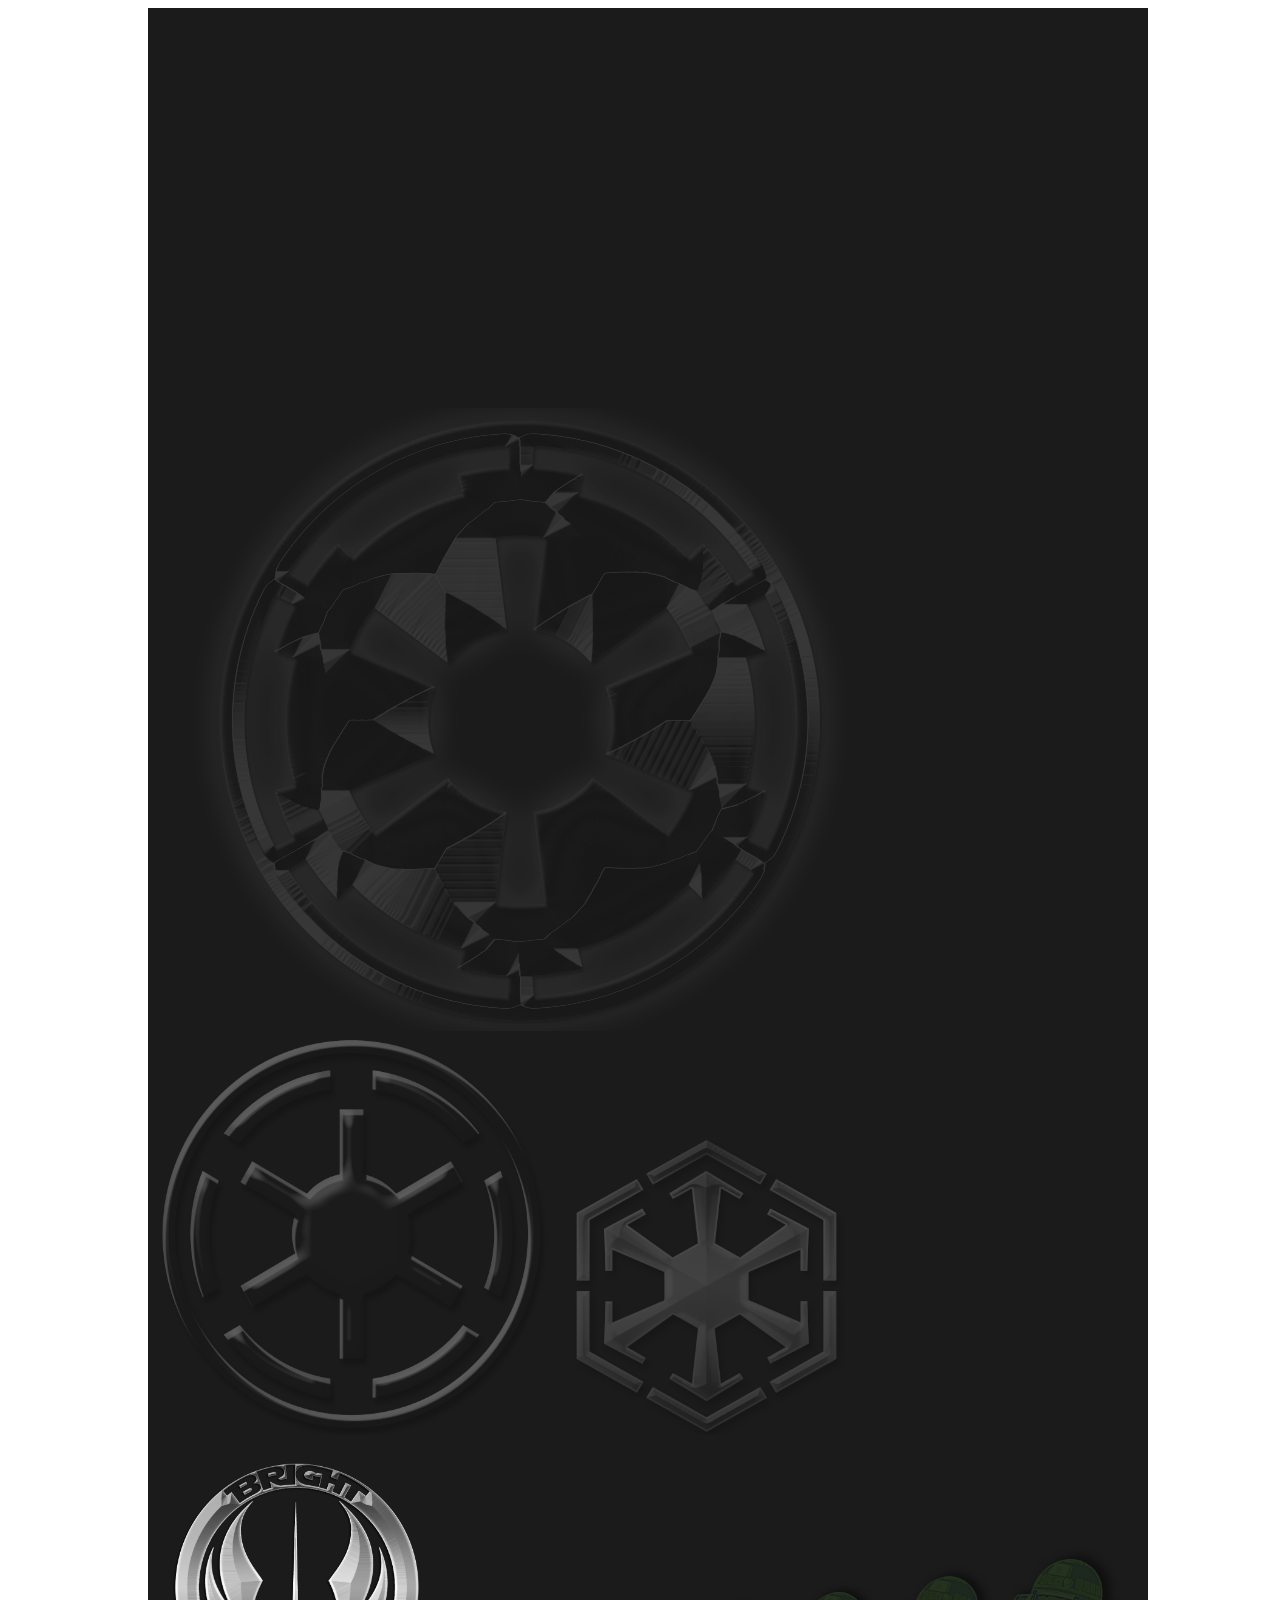
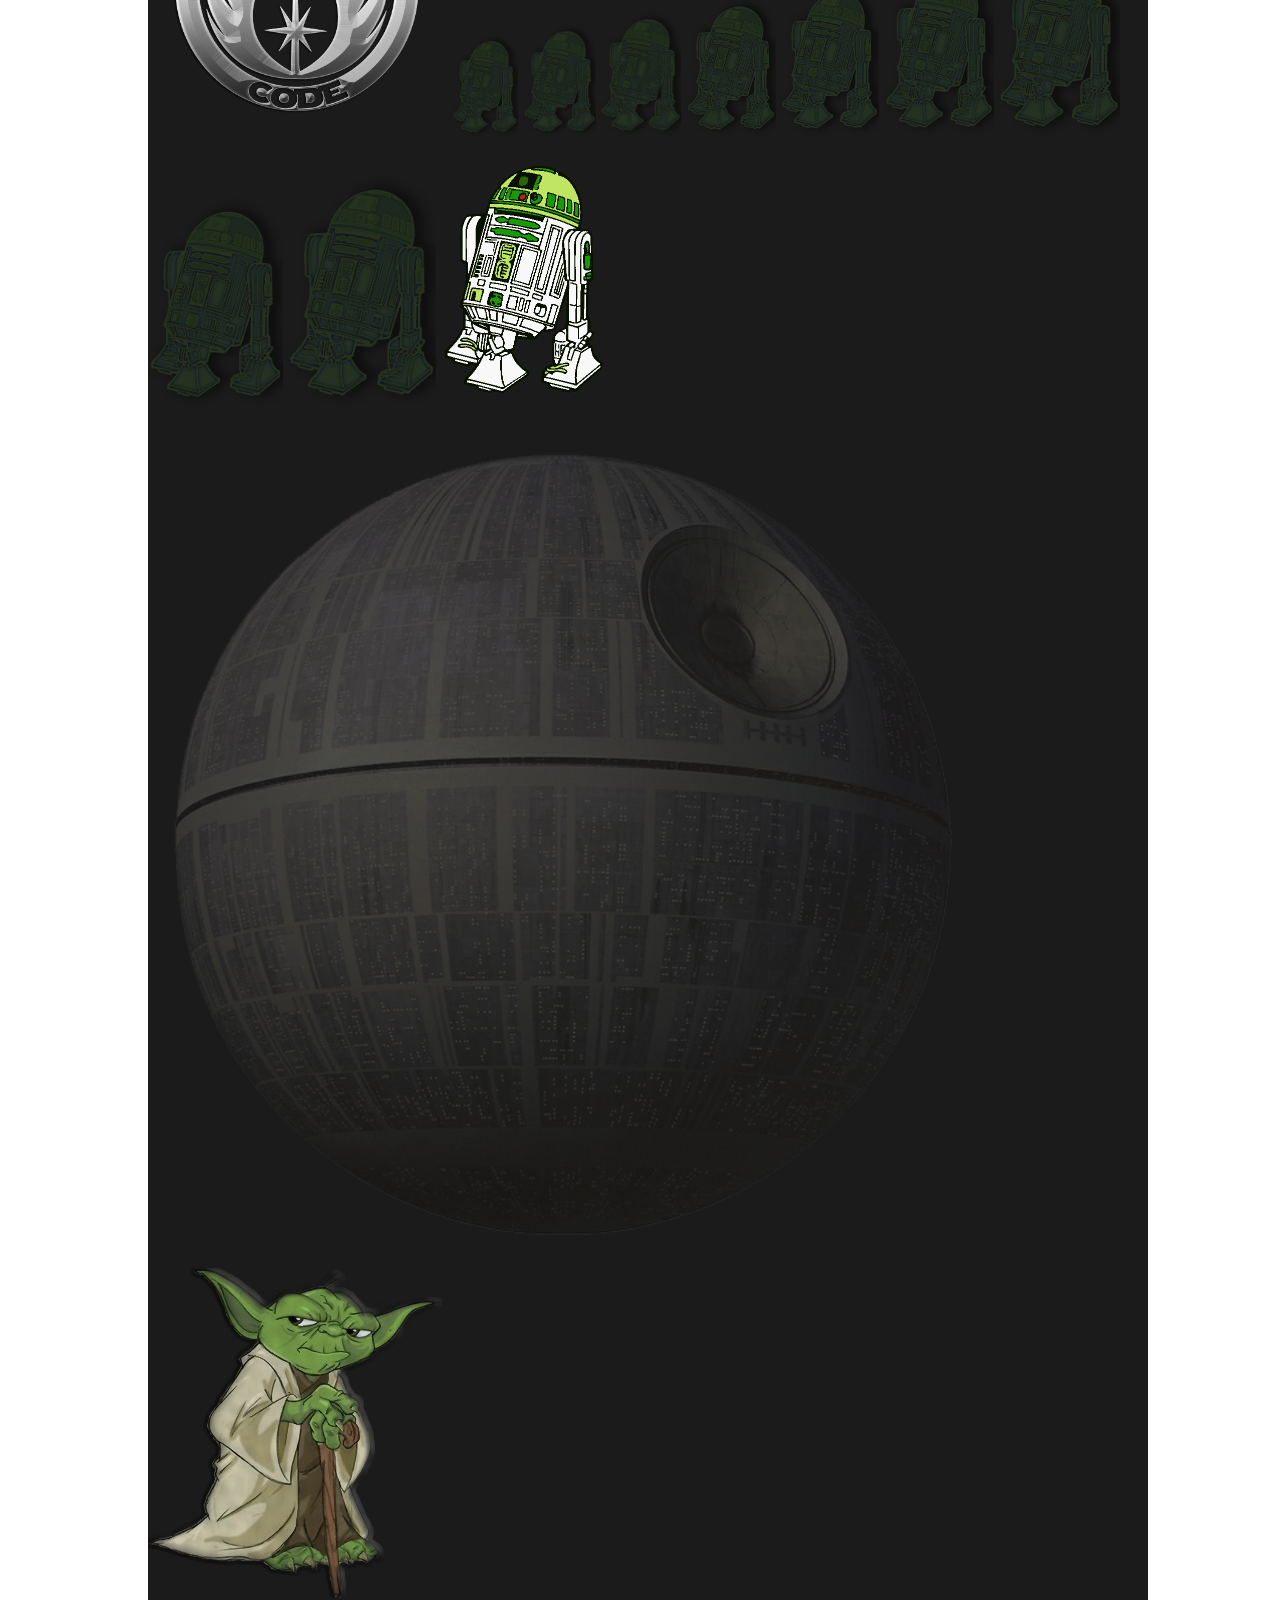
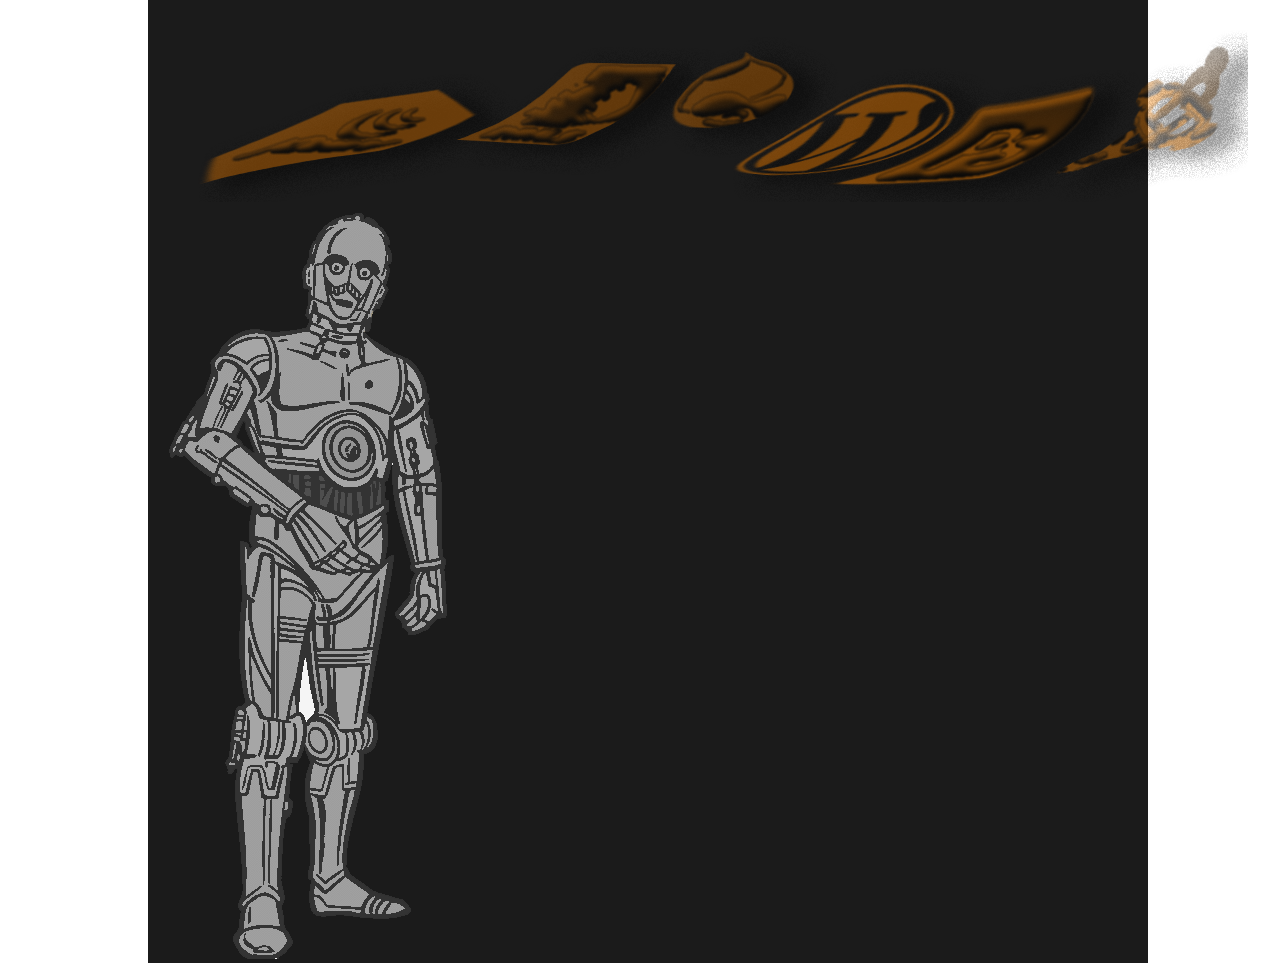
==== commit 49cccbf6: "slajder" ====
--- a/pindex.html
+++ b/pindex.html
@@ -7,7 +7,7 @@
     <link href="css/about_us.css" rel="stylesheet">
 
     <link href="css/fractionslider.css" rel="stylesheet" />
-  <script type="text/javascript" src="js/jquery-1.11.0.js"></script>
+  <script type="text/javascript" src="../Eurogroup/js/jquery-1.11.0.js"></script>
   <script type="text/javascript" src="js/jquery.fractionslider.js"></script>
   <script src="js/main.js" type="text/javascript" charset="utf-8"></script>
   <title></title>
--- a/css/landing-page.css
+++ b/css/landing-page.css
@@ -330,6 +330,7 @@
 .content-projects .panel {
   overflow: hidden;
   position: relative;
+
 }
 
 .content-projects .panel-image {
@@ -379,6 +380,17 @@
   padding: 0px 10px;
   font-size: 1.3em;
   color: rgb(100, 100, 100);
+
+}
+
+.panel-footer a.btn-success {
+  background-color: #95c53e;
+    -webkit-box-shadow: 0px 5px 13px 0px rgba(51, 50, 50, 0.41);
+    -moz-box-shadow:    0px 5px 13px 0px rgba(51, 50, 50, 0.41);
+    box-shadow:         0px 5px 13px 0px rgba(51, 50, 50, 0.41);
+    font-size: 24px;
+    font-weight: bold;
+    text-shadow: 2px 2px 5px rgba(150, 150, 150, 1);
 }
 
 #footer {
@@ -396,12 +408,53 @@
     color: #fff;
 }
 
+.facebook-icon, .twitter-icon, .googleplus-icon, .elance-icon {
+  width: 48px;
+  height: 48px;
+  display: inline-block;
+}
+
+.facebook-icon {
+     background-image: url(../img/socials/facebook.png);
+ }
+
+.twitter-icon {
+    background-image: url(../img/socials/twitter.png);
+}
+
+.googleplus-icon {
+    background-image: url(../img/socials/googleplus.png);
+}
+
+.elance-icon {
+    background-image: url(../img/socials/elance.png);
+}
+
+.facebook-icon:hover {
+    background-image: url(../img/socials/facebook_col.png);
+}
+
+.twitter-icon:hover {
+     background-image: url(../img/socials/twitter_col.png);
+ }
+
+.googleplus-icon:hover {
+    background-image: url(../img/socials/googleplus_col.png);
+}
+
+.elance-icon:hover {
+    background-image: url(../img/socials/elance_col.png);
+}
+
 .progress-steps {
   margin: 50px 0px;
+
 }
 
 .progress-steps .status {
   display:block;
+  margin: 20px 0px;
+  font-size: 14px;
 }
 
 .progress-steps img {
@@ -420,3 +473,36 @@
 .progress-steps .img-circle:hover {
   box-shadow: 0px 0px 20px 0px #95C53E;
 }
+
+.progress-steps a:focus {
+  outline:0;
+}
+
+.content-prices .panel-heading {
+  background-color: orange !important;
+    -webkit-box-shadow: 0px 7px 11px 0px rgba(51, 50, 50, 0.66);
+    -moz-box-shadow:    0px 7px 11px 0px rgba(51, 50, 50, 0.66);
+    box-shadow:         0px 7px 11px 0px rgba(51, 50, 50, 0.66);
+
+}
+
+#prices{
+    background-color: rgba(149, 197, 62, 0.3);
+}
+
+
+.content-prices .panel-heading h4{
+
+    background-color: orange !important;
+    color: white;
+    font-size: 30px !important;
+    text-shadow: 2px 1px 7px rgba(150, 150, 150, 1);
+
+}
+
+.panel-success{
+
+}
+.troche_nizej{
+    margin-top: 20px;
+}--- a/css/fractionslider.css
+++ b/css/fractionslider.css
@@ -97,6 +97,8 @@
 
 }
 
+
+
 .slide p.claim{
     display:block;
     line-height:100% !important;
